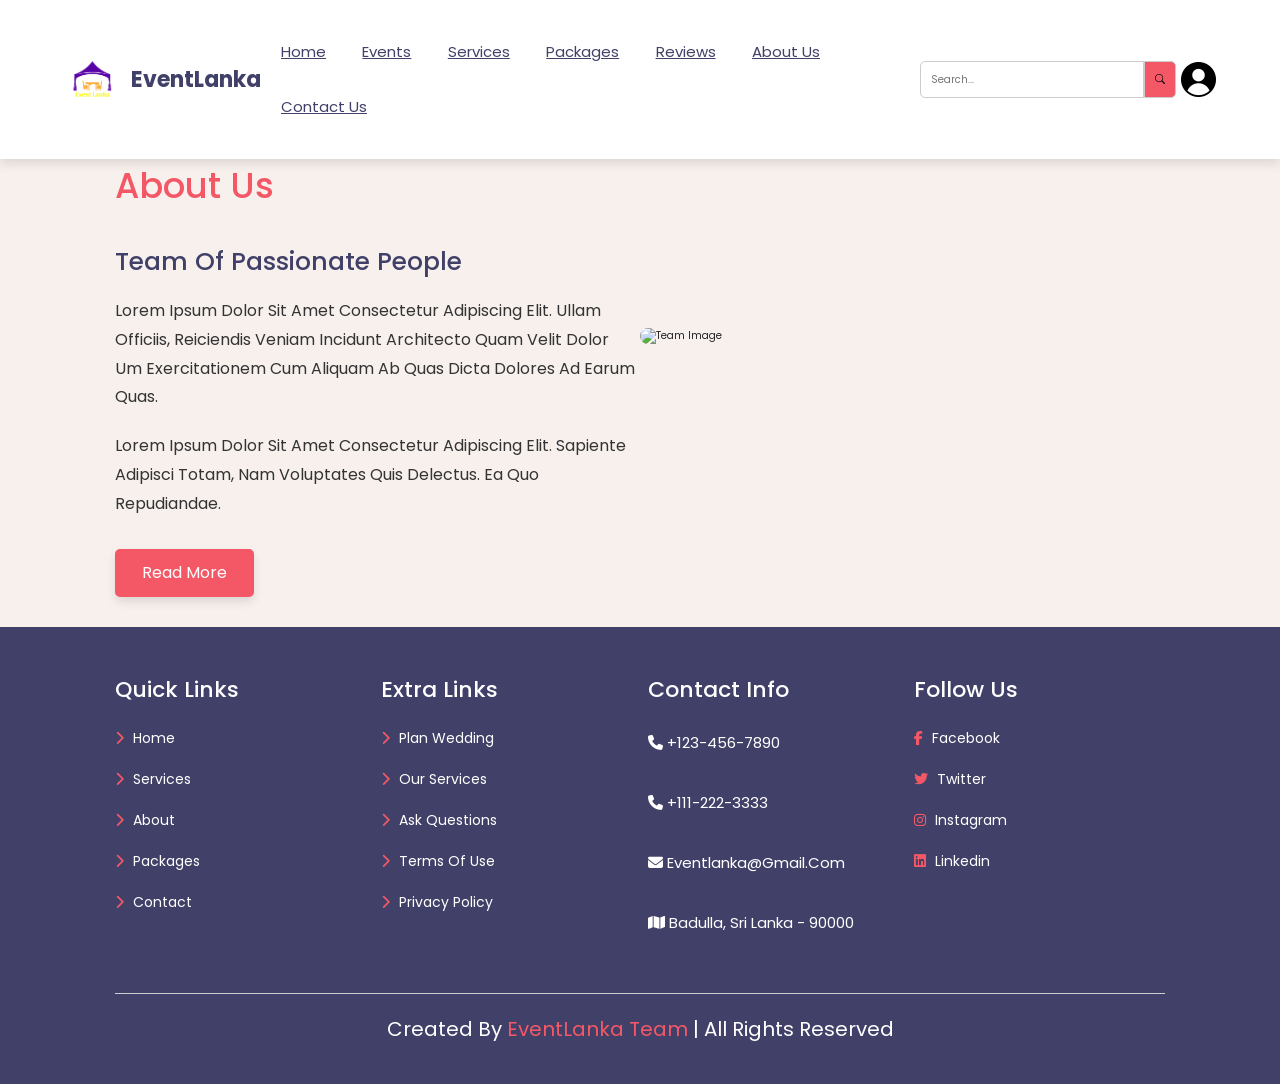
==== about us.html @ 726dc67d "Files Added" ====
<!DOCTYPE html>
<html lang="en">
<head>
    <link rel="stylesheet" href="https://cdn.jsdelivr.net/npm/bootstrap-icons@1.8.1/font/bootstrap-icons.css">
    <link rel="stylesheet" href="https://cdnjs.cloudflare.com/ajax/libs/font-awesome/6.1.1/css/all.min.css" />
    <link href="https://cdn.jsdelivr.net/npm/bootstrap@5.3.3/dist/css/bootstrap.min.css" rel="stylesheet" integrity="sha384-QWTKZyjpPEjISv5WaRU9OFeRpok6YctnYmDr5pNlyT2bRjXh0JMhjY6hW+ALEwIH" crossorigin="anonymous">
    <script src="https://cdn.jsdelivr.net/npm/bootstrap@5.3.3/dist/js/bootstrap.bundle.min.js" integrity="sha384-YvpcrYf0tY3lHB60NNkmXc5s9fDVZLESaAA55NDzOxhy9GkcIdslK1eN7N6jIeHz" crossorigin="anonymous"></script>
    <meta charset="UTF-8">
    <meta http-equiv="X-UA-Compatible" content="IE=edge">
    <meta name="viewport" content="width=device-width, initial-scale=1.0">
    <title>EventLanka</title>
    <link rel="stylesheet" href="style.css">
    </head>
    <body>
        <!-- header section starts -->
        <header class="header">
            <div class="logo">
                <img src="Images Project/1.png" alt="EventLanka Logo">
                <a href="#">EventLanka</a>
            </div>
            <nav class="navbar">
                <a href="index.html">home</a>
                <a href="events.html">events</a>
                <a href="services.html">services</a>
                <a href="package.html">packages</a>
                <a href="review.html">reviews</a>
                <a href="about us.html">about us</a>
                <a href="contact us.html">contact us</a>
            </nav>
            <div class="search-container">
            <input type="text" placeholder="Search...">
            <button><i class="bi bi-search"></i></button>
             </div>
            <div class="icons">
                <div class="user-avatar" id="userAvatar">
                    <img src="Images Project/Service Providers/user_Icon.png" alt="User Avatar">
                </div>
                <div class="fas fa-bars" id="menu"></div>
            </div>
        </header>

        <div class="overlay" id="overlay"></div>
        <div class="login-form" id="loginForm">
            <h2>Log In</h2>
            <div class="login__group">
                <div>
                    <label for="login-email" class="login__label">Username/Email</label>
                    <input type="email" placeholder="Write your email" id="login-email" class="login__input">
                </div>
                <div>
                    <label for="login-password" class="login__label">Password</label>
                    <input type="password" placeholder="Enter your password" id="login-password" class="login__input">
                </div>
            </div>
            <div>
                <p class="login__signup">
                    You do not have an account? <a href="#" id="showRegister">Sign up</a>
                </p>
                <a href="#" class="login__forgot" id="showForgotPassword">
                    You forgot your password
                </a>
                <button type="submit" class="login__button">Log In</button>
            </div>
        </div>

        <div class="register-form" id="registerForm">
            <h2>Register</h2>
            <div class="register__group">
                <div class="register__group-row">
                    <div>
                        <label for="register-name" class="register__label">Name</label>
                        <input type="text" placeholder="Enter your name" id="register-name" class="register__input">
                    </div>
                    <div>
                        <label for="register-email" class="register__label">Email</label>
                        <input type="email" placeholder="Enter your email" id="register-email" class="register__input">
                    </div>
                    <div>
                        <label for="register-phone" class="register__label">Phone Number</label>
                        <input type="text" placeholder="Enter your phone number" id="register-phone" class="register__input">
                    </div>
                </div>
                <div class="register__group-row">
                    <div>
                        <label for="register-username" class="register__label">Username</label>
                        <input type="text" placeholder="Enter your username" id="register-username" class="register__input">
                    </div>
                    <div>
                        <label for="register-nic" class="register__label">NIC Number</label>
                        <input type="text" placeholder="Enter your NIC number" id="register-nic" class="register__input">
                    </div>
                    <div>
                        <label for="register-address" class="register__label">Address</label>
                        <input type="text" placeholder="Enter your address" id="register-address" class="register__input">
                    </div>
                </div>
                <div class="register__group-row">
                    <div>
                        <label for="register-nic-front" class="register__label">NIC Front Photo</label>
                        <input type="file" id="register-nic-front" class="register__input">
                    </div>
                    <div>
                        <label for="register-nic-back" class="register__label">NIC Back Photo</label>
                        <input type="file" id="register-nic-back" class="register__input">
                    </div>
                </div>
                <div class="register__group-row">
                    <div>
                        <label for="register-password" class="register__label">Password</label>
                        <input type="password" placeholder="Enter your password" id="register-password" class="register__input">
                    </div>
                    <div>
                        <label for="register-confirm-password" class="register__label">Confirm Password</label>
                        <input type="password" placeholder="Confirm your password" id="register-confirm-password" class="register__input">
                    </div>
                </div>
                <div class="terms">
                    <input type="checkbox" id="terms-checkbox">
                    <label for="terms-checkbox">I agree to the <a href="#" id="showTerms">terms and conditions</a></label>
                </div>
            </div>
            <div>
                <button type="submit" class="register__button">Register</button>
                <a href="#" id="showLogin" class="back-to-login">Already have an account? Log In</a>
            </div>
        </div>

        <div class="forgot-password-form" id="forgotPasswordForm">
            <h2>Forgot Password</h2>
            <div class="forgot-password__group">
                <div>
                    <label for="forgot-email" class="forgot-password__label">Email</label>
                    <input type="email" placeholder="Enter your email" id="forgot-email" class="forgot-password__input">
                </div>
            </div>
            <div>
                <button type="submit" class="forgot-password__button">Send Verification</button>
                <a href="#" id="showLoginFromForgot" class="back-to-login">Back to Login</a>
            </div>
        </div>

        <!-- Terms and Conditions Modal -->
        <div class="modal fade" id="termsModal" tabindex="-1" aria-labelledby="termsModalLabel" aria-hidden="true">
            <div class="modal-dialog modal-dialog-centered">
                <div class="modal-content">
                    <div class="modal-header">
                        <h5 class="modal-title" id="termsModalLabel">Terms and Conditions</h5>
                        <button type="button" class="btn-close" data-bs-dismiss="modal" aria-label="Close"></button>
                    </div>
                    <div class="modal-body">
                        <p>Your terms and conditions content goes here...</p>
                    </div>
                    <div class="modal-footer">
                        <button type="button" class="btn btn-secondary" data-bs-dismiss="modal">Close</button>
                    </div>
                </div>
            </div>
        </div>
        <br><br><br>
        <section class="about">
        <div class="content">
            <h2>About Us</h2>
            <h3>Team of Passionate People</h3>
            <p>Lorem ipsum dolor sit amet consectetur adipiscing elit. Ullam officiis, reiciendis veniam incidunt architecto quam velit dolor um exercitationem cum aliquam ab quas dicta dolores ad earum quas.</p>
            <p>Lorem ipsum dolor sit amet consectetur adipiscing elit. Sapiente adipisci totam, nam voluptates quis delectus. Ea quo repudiandae.</p>
            <a href="#" class="btn">Read More</a>
        </div>
        <img src="Images Project/team.png" alt="Team Image">
    </section>

     

        <!-- footer section starts  -->
        <section class="footer">
            <div class="box-container">
                <div class="box">
                    <h3>quick links</h3>
                    <a href="index.html"> <i class="fas fa-chevron-right"></i> home </a>
                    <a href="services.html"> <i class="fas fa-chevron-right"></i> services </a>
                    <a href="about.html"> <i class="fas fa-chevron-right"></i> about </a>
                    <a href="packages.html"> <i class="fas fa-chevron-right"></i> packages </a>
                    <a href="contact.html"> <i class="fas fa-chevron-right"></i> contact </a>
                </div>

                <div class="box">
                    <h3>extra links</h3>
                    <a href="#"> <i class="fas fa-chevron-right"></i> plan wedding </a>
                    <a href="#"> <i class="fas fa-chevron-right"></i> our services </a>
                    <a href="#"> <i class="fas fa-chevron-right"></i> ask questions </a>
                    <a href="#"> <i class="fas fa-chevron-right"></i> terms of use </a>
                    <a href="#"> <i class="fas fa-chevron-right"></i> privacy policy </a>
                </div>

                <div class="box">
                    <h3>contact info</h3>
                    <p> <i class="fas fa-phone"></i> +123-456-7890 </p>
                    <p> <i class="fas fa-phone"></i> +111-222-3333 </p>
                    <p> <i class="fas fa-envelope"></i> eventlanka@gmail.com </p>
                    <p> <i class="fas fa-map"></i> Badulla, sri lanka - 90000 </p>
                </div>

                <div class="box">
                    <h3>follow us</h3>
                    <a href="#"> <i class="fab fa-facebook-f"></i> facebook </a>
                    <a href="#"> <i class="fab fa-twitter"></i> twitter </a>
                    <a href="#"> <i class="fab fa-instagram"></i> instagram </a>
                    <a href="#"> <i class="fab fa-linkedin"></i> linkedin </a>
                </div>

            </div>

            <div class="credit"> created by <span>EventLanka team</span> | all rights reserved </div>

        </section>
        <!-- footer section ends -->

        <script>
           let navbar = document.querySelector('.header .navbar');
            let menuBtn = document.querySelector('#menu');
            let userAvatar = document.querySelector('#userAvatar');
            let overlay = document.querySelector('#overlay');
            let loginForm = document.querySelector('#loginForm');
            let registerForm = document.querySelector('#registerForm');
            let forgotPasswordForm = document.querySelector('#forgotPasswordForm');
            let showRegister = document.querySelector('#showRegister');
            let showLogin = document.querySelector('#showLogin');
            let showForgotPassword = document.querySelector('#showForgotPassword');
            let showLoginFromForgot = document.querySelector('#showLoginFromForgot');
            let showTerms = document.querySelector('#showTerms');

            menuBtn.onclick = () => {
                menuBtn.classList.toggle('fa-times');
                navbar.classList.toggle('active');
            };

            userAvatar.onclick = () => {
                overlay.classList.toggle('active');
                loginForm.classList.toggle('active');
            };

            overlay.onclick = () => {
                overlay.classList.remove('active');
                loginForm.classList.remove('active');
                registerForm.classList.remove('active');
                forgotPasswordForm.classList.remove('active');
            };

            showRegister.onclick = (e) => {
                e.preventDefault();
                loginForm.classList.remove('active');
                registerForm.classList.add('active');
                registerForm.style.maxWidth = "800px";
            };

            showLogin.onclick = (e) => {
                e.preventDefault();
                registerForm.classList.remove('active');
                forgotPasswordForm.classList.remove('active');
                loginForm.classList.add('active');
                registerForm.style.maxWidth = "500px";
            };

            showForgotPassword.onclick = (e) => {
                e.preventDefault();
                loginForm.classList.remove('active');
                forgotPasswordForm.classList.add('active');
            };

            showLoginFromForgot.onclick = (e) => {
                e.preventDefault();
                forgotPasswordForm.classList.remove('active');
                loginForm.classList.add('active');
            };

            showTerms.onclick = (e) => {
                e.preventDefault();
                new bootstrap.Modal(document.getElementById('termsModal')).show();
            };

            window.onscroll = () => {
                menuBtn.classList.remove('fa-times');
                navbar.classList.remove('active');
            };
        </script>
    </body>
</html>
---- style.css ----
@import url("https://fonts.googleapis.com/css2?family=Poppins:wght@100;300;400;500;600&display=swap");

        :root {
            --main-color: #f45866;
            --primary-color: #404068;
            --white: #fff;
            --bg: #f7f0ed;
            --light-black: #333;
            --box-shadow: 0 .5rem 1rem rgba(0, 0, 0, .1);
        }

        * {
            font-family: 'Poppins', sans-serif;
            margin: 0;
            padding: 0;
            box-sizing: border-box;
            outline: none;
            border: none;
            text-decoration: none;
            transition: .2s linear;
            text-transform: capitalize;
        }

        html {
            font-size: 62.5%;
            overflow-x: hidden;
            scroll-behavior: smooth;
            scroll-padding-top: 6rem;
        }

        html::-webkit-scrollbar {
            width: .8rem;
        }

        html::-webkit-scrollbar-track {
            background-color: var(--white);
        }

        html::-webkit-scrollbar-thumb {
            background-color: var(--primary-color);
            border-radius: 5rem;
        }

        body {
            background: var(--bg);
        }

        body.active {
            --primary-color: #fff;
            --light-black: #eee;
            --white: #333;
            --bg: #222;
            --box-shadow: 0 .5rem 1.5rem rgba(0, 0, 0, .4);
        }

        section {
            padding: 3rem 9%;
        }

        .heading {
            text-align: left;
            color: var(--primary-color);
            text-transform: uppercase;
            margin-bottom: 4rem;
            font-size: 4rem;
            margin-top: 10rem;
        }

        .btn {
            display: inline-block;
            margin-top: 1rem;
            padding: .8rem 2.8rem;
            border-radius: 5rem;
            border-top-left-radius: 0;
            border: 0.2rem solid var(--main-color);
            cursor: pointer;
            color: var(--main-color);
            font-size: 1.7rem;
            overflow: hidden;
            z-index: 0;
            position: relative;
            box-shadow: var(--box-shadow); /* Box shadow for all buttons */
        }

        .btn::before {
            content: '';
            position: absolute;
            top: 0;
            left: 0;
            height: 100%;
            width: 100%;
            background: var(--main-color);
            z-index: -1;
            transition: .2s linear;
            clip-path: circle(0% at 0% 5%);
        }

        .btn:hover::before {
            clip-path: circle(100%);
        }

        .btn:hover {
            color: var(--white);
             background: var(--main-color);
            transition: .2s linear;
        }

        /* header */

        .header {
            position: fixed;
            top: 0;
            left: 0;
            right: 0;
            z-index: 1000;
            display: flex;
            align-items: center;
            justify-content: space-between;
            padding: 2rem 5%;
            background: var(--white);
            box-shadow: var(--box-shadow);
        }

        .header .logo {
            display: flex;
            align-items: center;
        }

        .header .logo img {
            height: 50px;
            margin-right: 1rem;
        }

        .header .logo a {
            font-size: 2.2rem;
            font-weight: bolder;
            color: var(--primary-color);
            text-decoration: none;
        }

        .header .navbar a {
            font-size: 1.5rem;
            margin-left: 2rem;
            color: var(--primary-color);
            padding-block: 1.6rem;
            position: relative;
        }

        .header .navbar a:hover {
            color: var(--main-color);
        }

        .header .navbar a::before {
            content: "";
            position: absolute;
            height: .3rem;
            border-block: 1px solid var(--main-color);
            bottom: .5rem;
            width: 100%;
            transform: scaleX(0);
            transform-origin: center;
            transition: 0.5s ease;
        }

        .header .navbar a:is(:hover, :focus)::before {
            transform: scaleX(1);
        }

        .header .search-container {
            display: flex;
            align-items: center;
            margin-left: 10rem;
        }

        .header .search-container input {
            padding: 1rem;
            border: 1px solid #ccc;
            border-radius: 5px 0 0 5px;
        }

        .header .search-container button {
            padding: 1rem;
            border: none;
            border: 1px solid #ccc;
            background-color: var(--main-color);
            border-radius: 0 5px 5px 0;
            cursor: pointer;
        }

        .header .icons .user-avatar {
            height: 3.5rem;
            width: 3.5rem;
            border-radius: .5rem;
            margin-left: .5rem;
            cursor: pointer;
            overflow: hidden;
        }

        .header .icons .user-avatar img {
            width: 100%;
            height: 100%;
            object-fit: cover;
        }

        #menu {
            display: none;
        }

        /* home */

        .home {
            min-height: 97vh;
            margin-top: 100px;
            display: flex;
            align-items: center;
            justify-content: center;
            background: url('Images Project/ch2.jpeg') no-repeat;
            background-size: cover;
            background-position: center;
        }

        .home .content {
            text-align: center;

        }

        .home .content h3 {
            font-size: 6rem;
            text-transform: uppercase;
            font-weight: normal;
            color:white ;
            padding-top: 8rem;
        }

        /* end */

        .about .row {
            display: flex;
            align-items: center;
            flex-wrap: wrap;
            gap: 2rem;
        }

        .about .row .image {
            flex: 1 1 40rem;
        }

        .about .row .image img {
            width: 100%;
        }

        .about .row .content {
            flex: 1 1 40rem;
        }

        .about .row .content h3 {
            font-size: 3.5rem;
            color: var(--main-color);
        }

        .about .row .content p {
            font-size: 1.6rem;
            color: var(--light-black);
            padding: 2rem 0;
            line-height: 2;
        }


        #menu {
          display: none;
      }

      section {
          padding: 3rem 9%;
      }

      .about {
          display: flex;
          align-items: center;
          justify-content: space-between;
          background: var(--bg);
          padding: 3rem 9%;
      }

      .about .content {
          flex: 1;
          max-width: 600px;
          padding-top: 9rem;
      }

      .about .content h2 {
          font-size: 3.5rem;
          color: var(--main-color);
          margin-bottom: 2rem;
          padding-bottom: 2rem;
      }

      .about .content h3 {
          font-size: 2.5rem;
          color: var(--primary-color);
          margin-bottom: 2rem;
      }

      .about .content p {
          font-size: 1.6rem;
          color: var(--light-black);
          line-height: 1.8;
          margin-bottom: 2rem;
      }

      .about .content .btn {
          font-size: 1.6rem;
          color: var(--white);
          background: var(--main-color);
          padding: 1rem 2.5rem;
          border-radius: 5px;
          cursor: pointer;
          text-align: center;
          display: inline-block;
      }

      .about .content .btn:hover {
          background: #e04848;
      }

      .about img {
          flex: 1;
          max-width: 600px;
          border-radius: 10px;
      }

        /* end */

        /* services */

        .services .box-container {
            display: grid;
            grid-template-columns: repeat(auto-fit, minmax(30rem, 1fr));
            gap: 2rem;
        }

        .services .box-container .box {
            text-align: center;
            padding: 4rem;
            background-color: var(--white);
            box-shadow: var(--box-shadow);
            border-radius: 5rem;
        }

        .services .box-container .box img {
            margin: 1rem 0;
            height: 15rem;
        }

        .services .box-container .box h3 {
            font-size: 2rem;
            padding: 1rem 0;
            color: var(--primary-color);
        }

        .services .box-container .box p {
            font-size: 1.5rem;
            color: var(--light-black);
            line-height: 2;
        }

        .services .box-container .explore-more {
            text-align: center;
            grid-column: span 1;
            box-shadow: none;
            padding: 1rem 2rem;
            margin-top: 15rem; /* Remove box shadow */
        }

        .services .box-container .explore-more a {
            display: inline-block;
            padding: 1rem 2rem;
            background-color: var(--main-color);
            color: var(--white);
            border-radius: 5rem;
            text-decoration: none;
            font-size: 1.7rem;

        }

        .services .box-container .explore-more a:hover {
            background-color: var(--primary-color);
        }

        .service-container {
          display: flex;
          align-items: center;
          margin-bottom: 40px;
          background-color: var(--white);
          box-shadow: var(--box-shadow);
          border-radius: 10px;
          padding: 20px;
      }

      .service-card img {
          width: 100%;
          border-radius: 10px;
      }

      .service-card {
          flex: 1;
          padding: 20px;
      }

      .service-card h3 {
          margin-top: 0;
          color: var(--primary-color);
      }

      .service-card ul {
          list-style: none;
          padding: 0;
      }

      .service-card ul li {
          margin: 5px 0;
          padding-left: 20px;
          position: relative;
      }

      .service-card ul li:before {
          content: "•";
          position: absolute;
          left: 0;
          color: red;
      }

      .service-info {
          flex: 2;
          padding: 20px;
      }

      .service-info h3 {
          margin-top: 0;
          color: var(--primary-color);
      }

      .service-info p {
          margin: 20px 0;
          color: var(--light-black);
      }

      .book-btn {
          display: inline-block;
          padding: 0.8rem 2.8rem;
          border-radius: 5rem;
          border-top-left-radius: 0;
          border: 0.2rem solid var(--main-color);
          background-color: var(--main-color);
          color: var(--white);
          cursor: pointer;
          font-size: 1.7rem;
          box-shadow: var(--box-shadow);
          text-align: center;
          transition: .2s linear;
      }

      .book-btn:hover {
          background-color: var(--white);
          color: var(--main-color);
      }

      .services {
        padding: 40px 10%;
    }
    .service-container {
        display: flex;
        align-items: center;
        margin-bottom: 40px;
        background: #fff;
        padding: 20px;
        border-radius: 10px;
        box-shadow: 0 2px 5px rgba(0, 0, 0, 0.1);
    }
    .service-image {
        flex: 1;
    }
    .service-image img {
        width: 100%;
        border-radius: 10px;
    }
    .service-details {
        flex: 2;
        padding-left: 20px;
    }
    .service-details h3 {
        color: #2E3A59;
        margin-bottom: 20px;
    }
    .service-details p {
        color: #555;
        margin-bottom: 20px;
    }
    .service-details ul {
        list-style-type: none;
        padding: 0;
        margin-bottom: 20px;
    }
    .service-details ul li {
        margin-bottom: 5px;
        display: flex;
        align-items: center;
    }
    .service-details ul li::before {
        content: "•";
        color: #F45866;
        margin-right: 10px;
        font-size: 20px;
    }
    .service-details .btn {
        background: #F45866;
        color: white;
        border: none;
        padding: 10px 20px;
        border-radius: 5px;
        cursor: pointer;
        box-shadow: 0 4px 8px rgba(0, 0, 0, 0.1);
    }
    .service-details .btn:hover {
        background: #e04848;
    }

    .filters input {
        padding: 10px;
        margin-right: 10px;
        margin-bottom: 20px;
        border: 1px solid #ccc;
        border-radius: 5px;
        align-items: center;
        padding-top: 10px;
    }
    .filters hover{
        padding: 10px;
        background-color: red;
    }

     .service-providers .box-container {
            display: grid;
            grid-template-columns: repeat(2, 1fr);
            gap: 2rem;
        }

        .service-providers .box-container .box img {
            width: 50%;
            height: 38rem;
            object-fit: cover;
        }

        .service-providers .box-container .explore-more {
            text-align: center;
            grid-column: span 1;
            box-shadow: none; 
            margin-top: 20rem;
            margin-right: 40rem;
            /* Remove box shadow */
        }

        .service-providers .box-container .explore-more a {
            display: inline-block;
            padding: 1rem 2rem;
            background-color: var(--main-color);
            color: var(--white);
            border-radius: 5rem;
            text-decoration: none;
            font-size: 1.7rem;
        }

        .service-providers .box-container .explore-more a:hover {
            background-color: var(--primary-color);
        }

        /* end */

       

        /* packages */

        .plan .box-container {
            display: flex;
            align-items: center;
            justify-content: center;
            flex-wrap: wrap;
            gap: 6rem;
        }

        .plan .box-container .box {
            background: var(--white);
            width: 30rem;
            height: 38rem;
            text-align: center;
            box-shadow: var(--box-shadow); /* Box shadow for all buttons */
            position: relative;
        }

        .plan .box-container .box:hover {
            transform: scale(1.05);
        }

        .plan .box-container .box .title {
            font-size: 2.5rem;
            background: var(--main-color);
            clip-path: polygon(0 0, 100% 0, 100% 70%, 50% 100%, 0 70%);
            color: var(--white);
            padding: 1rem 0;
        }

        .plan .box-container .box .price {
            font-size: 4rem;
            color: var(--light-black);
            padding-top: 1rem;
        }

        .plan .box-container .box .price span {
            font-size: 2.5rem;
        }

        .plan .box-container .box .month {
            font-size: 1.4rem;
            color: var(--light-black);
        }

        .plan .box-container .box ul {
            margin: 2rem 6rem;
            list-style: none;
        }

        .plan .box-container .box ul li {
            text-align: left;
            padding: .5rem;
            font-size: 1.5rem;
            color: var(--light-black);
        }

        .plan .box-container .box ul li i {
            color: var(--white);
            padding: .5rem;
            margin-right: 1rem;
            background: var(--main-color);
            border-radius: 50%;
        }

        .plan .box-container .box ul li i.fa-times {
            padding: .5rem .7rem;
        }

        .plan .box-container .box .btn {
            position: absolute;
            bottom: -2rem;
            right: 2rem;
            background: var(--white);
        }

        .packages {
          padding: 20px;
      }

      .packages-container {
          display: flex;
          justify-content: space-between;
          flex-wrap: wrap;
      }

      .predefined-packages,
      .customization-section {
          background-color: #fff;
          padding: 10px;
          border-radius: 10px;
          width: 48%;
          box-sizing: border-box;
          margin-bottom: 10px;
      }

      .package {
          background-color: #f1f1f1;
          padding: 20px;
          border-radius: 10px;
          margin: 10px 0;
      }

      .package h3.title {
          margin: 0 0 10px;
      }

      .package h3.price {
          margin: 0 0 10px;
          font-size: 24px;
      }

      .package ul {
          list-style: none;
          padding: 0;
      }

      .package ul li {
          margin: 5px 0;
      }

      .package ul li .fas {
          color: green;
      }

      .package ul li .fas.fa-times {
          color: red;
      }

      .customization-container {
          display: flex;
          flex-direction: column;
          gap: 20px;
      }

      .customization-container .form-group {
          display: flex;
          flex-direction: column;
          gap: 10px;
      }

      .bill-summary {
          background-color: #fff;
          padding: 20px;
          border-radius: 10px;
      }

      .bill-summary h3 {
          margin: 0 0 10px;
      }

      .bill-summary .bill-details {
          margin: 10px 0;
      }

      .bill-summary .btn {
          background-color: #ff4b2b;
          color: #fff;
          padding: 10px 20px;
          border: none;
          border-radius: 5px;
          cursor: pointer;
      }

      .bill-summary .btn:hover {
          background-color: #ff3a1a;
      }


        /* end */

        /* team */

.team .box-container{
    display: grid;
    grid-template-columns: repeat(auto-fit, minmax(25rem, 1fr));
    gap:1.5rem;
 }
 
 .team .box-container .box{
    border-radius: .5rem;
    background: var(--white);
    padding:2rem;
    text-align: center;
    box-shadow: var(--box-shadow);
 }
 
 .team .box-container .box img{
    border-radius: 50%;
    height: 15rem;
    width: 15rem;
    object-fit: cover;
    margin-bottom: 1rem;
 }
 
 .team .box-container .box h3{
    font-size: 2rem;
    color:var(--primary-color);
 }
 
 .team .box-container .box p{
    font-size: 1.5rem;
    color:var(--main-color);
 }
 
 .team .box-container .box .share{
    margin-top: .5rem;
 }
 
 .team .box-container .box .share a{
    height: 4rem;
    width: 4rem;
    line-height: 4rem;
    font-size: 1.7rem;
    background: var(--primary-color);
    border-radius: .5rem;
    color:var(--white);
    margin: .5rem 0;
 }
 
 .team .box-container .box .share a:hover{
    background: var(--main-color);
 }

 /* end */

 .filters input {
  padding: 10px;
  margin-right: 10px;
  margin-bottom: 20px;
  border: 1px solid #ccc;
  border-radius: 5px;
  align-items: center;
  padding-top: 10px;
}
.filters hover{
  padding: 10px;
  background-color: red;
}

        /* review */

        .review .review-slider {
            display: grid;
            grid-template-columns: repeat(auto-fit, minmax(30rem, 1fr));
            gap: 2rem;
        }

        .review .review-slider .slide {
            background: var(--white);
            border-radius: .5rem;
            text-align: center;
            padding: 3rem;
            box-shadow: var(--box-shadow);
        }

        .review .review-slider .slide img {
            height: 17rem;
            width: 10rem;
            border-radius: 50%;
            object-fit: cover;
            margin-bottom: .5rem;
        }

        .review .review-slider .slide h3 {
            font-size: 2.5rem;
            color: var(--primary-color);
        }

        .review .review-slider .slide p {
            font-size: 1.6rem;
            color: var(--primary-color);
            line-height: 1.7;
            padding: 1rem 0;
        }

        .review .review-slider .slide .stars {
            padding: 1rem 0;
            padding-bottom: 1.5rem;
        }

        .review .review-slider .slide .stars i {
            font-size: 2rem;
            color: var(--main-color);
        }

        .swiper-pagination-bullet-active {
            background: var (--main-color);
        }

        /* end */

        /*  contact  */

        .contact form {
            text-align: center;
        }

        .contact form .inputBox {
            display: flex;
            flex-wrap: wrap;
            justify-content: space-between;
        }

        .contact form textarea,
        .contact form .inputBox input,
        .contact form .inputBox select {
            width: 100%;
            padding: 1rem;
            font-size: 1.6rem;
            color: var(--primary-color);
            margin: .7rem 0;
            background: var(--white);
            box-shadow: var(--box-shadow);
            border-radius: .5rem;
        }

        .contact form textarea {
            height: 20rem;
            resize: none;
        }

        .contact form .inputBox input,
        .contact form .inputBox select {
            width: 49%;
        }
        /*  end  */

        /* footer */

        .footer {
            background: var(--primary-color);
        }

        .footer .box-container {
            display: grid;
            grid-template-columns: repeat(auto-fit, minmax(25rem, 1fr));
            gap: 1.5rem;
        }

        .footer .box-container .box {
            padding: 1rem 0;
        }

        .footer .box-container .box h3 {
            font-size: 2.2rem;
            color: var(--white);
            padding: 1rem 0;
        }

        .footer .box-container .box p {
            font-size: 1.5rem;
            color: var(--white);
            padding: 1rem 0;
            line-height: 2;
        }

        .footer .box-container .box a {
                display: block;
                font-size: 1.4rem;
                color: var(--white);
                padding: 1rem 0;
                text-decoration: none;
            }

            .footer .box-container .box a i {
                padding-right: .5rem;
                color: var(--main-color);             
            }

            .footer .box-container .box a:hover {
                color: var(--main-color);
            }

            .footer .credit {
                margin-top: 2.5rem;
                padding: 1rem;
                padding-top: 2rem;
                border-top: 0.1rem solid #cecece;
                text-align: center;
                color: var(--white);
                font-size: 2rem;
            }

            .footer .credit span {
                color: var(--main-color);
            }

            body {
              font-family: 'Poppins', sans-serif;
              background: #F7F0ED;
              margin: 0;
              padding: 0;


            /* end */

            /* media query */

            @media (max-width: 991px) {
                html {
                    font-size: 55%;
                }

                .header {
                    padding: 2rem 5rem;
                }

                section {
                    padding: 3rem;
                }
            }

            @media (max-width: 768px) {
                #menu {
                    display: inline-block;
                }

                .header .navbar {
                    position: absolute;
                    top: 99%;
                    left: 0;
                    right: 0;
                    background: var(--bg);
                    clip-path: polygon(0 0, 100% 0, 100% 0, 0 0);
                }

                .header .navbar.active {
                    clip-path: polygon(0 0, 100% 0, 100% 100%, 0 100%);
                }

                .header .navbar a {
                    display: flex;
                    background: var(--white);
                    border-radius: .5rem;
                    padding: 1.3rem;
                    margin: 1.3rem;
                    font-size: 2rem;
                    justify-content: center;
                }

                .home .content h3 {
                    font-size: 4rem;
                }
            }

            @media (max-width: 450px) {
                html {
                    font-size: 50%;
                }
            }

            /* service-providers */
            .service-providers .box-container {
                display: grid;
                grid-template-columns: repeat(2, 1fr);
                gap: 2rem;
            }

            .service-providers .box-container .box img {
                width: 50%;
                height: 38rem;
                object-fit: cover;
            }

            .service-providers .box-container .explore-more {
                text-align: center;
                grid-column: span 1;
                box-shadow: none; 
                margin-top: 20rem;
                margin-right: 40rem;
                /* Remove box shadow */
            }

            .service-providers .box-container .explore-more a {
                display: inline-block;
                padding: 1rem 2rem;
                background-color: var(--main-color);
                color: var(--white);
                border-radius: 5rem;
                text-decoration: none;
                font-size: 1.7rem;
            }

            .service-providers .box-container .explore-more a:hover {
                background-color: var(--primary-color);
            }

            /* end */

            /* Login/Register form */
            .login-form, .register-form, .forgot-password-form {
                display: none;
                position: fixed;
                top: 50%;
                left: 50%;
                transform: translate(-50%, -50%);
                z-index: 1001;
                background: rgba(255, 255, 255, 0.9);
                padding: 2rem 1.5rem 2.5rem;
                border-radius: 1rem;
                box-shadow: var(--box-shadow);
                text-align: center;
                max-width: 500px;
                width: 100%;
                transition: all 0.3s ease-in-out;
            
            }

           

            .login-form.active, .register-form.active, .forgot-password-form.active {
                display: block;
            }

            .login-form h2, .register-form h2, .forgot-password-form h2 {
                margin-bottom: 2rem;
                color: var(--title-color);
            }

            .login-form input, .register-form input, .forgot-password-form input {
                width: 100%;
                padding: 1rem;
                margin: 1rem 0;
                border: 1px solid #ccc;
                border-radius: 5px;
            }

            .login-form button, .register-form button, .forgot-password-form button {
                padding: 1rem 2rem;
                border: none;
                background: var(--main-color);
                color: var(--white);
                border-radius: 5px;
                cursor: pointer;
            }

            .overlay {
                display: none;
                position: fixed;
                top: 0;
                left: 0;
                width: 100%;
                height: 100%;
                background: rgba(0, 0, 0, 0.5);
                z-index: 1000;
            }

            .overlay.active {
                display: block;
            }

            .login_group, .registergroup, .forgot-password_group {
                display: grid;
                row-gap: 1rem;
                text-align: left;
            }

            .login_label, .registerlabel, .forgot-password_label {
                display: block;
                color: var(--title-color);
                font-weight: var(--font-medium);
                margin-bottom: .25rem;
            }

            .login_signup, .register_signup {
                margin-bottom: .5rem;
                text-align: left;
            }

            .login_signup a, .register_signup a {
                color: var(--main-color);
            }

            .login_forgot, .register_forgot {
                display: inline-block;
                color: var(--main-color);
                margin-bottom: 1.25rem;
            }

            .login_input, .registerinput, .forgot-password_input {
                width: 100%;
                background-color: var(--container-color);
                border: 2px solid var(--border-color);
                padding: 1rem;
                border-radius: .5rem;
                color: var(--text-color);
            }

            .login_input::placeholder, .registerinput::placeholder, .forgot-password_input::placeholder {
                color: var(--text-color);
            }

            .login_button:hover, .registerbutton:hover, .forgot-password_button:hover {
                box-shadow: 0 4px 24px hsla(230, 75%, 40%, .4);
            }

            .terms {
                display: flex;
                align-items: center;
                gap: 0.5rem;
                margin-top: 1rem;
                text-align: left;
                margin-right:20rem;
            }

            .register__group-row {
                display: grid;
                grid-template-columns: repeat(3, 1fr);
                gap: 1rem;
            }

            .register__group-row input {
                width: 100%;
            }

            .register__group-row label {
                width: 100%;
            }

            .back-to-login {
                display: block;
                margin-top: 1rem;
                color: var(--main-color);
                cursor: pointer;
            }

            @media (max-width: 768px) {
                .register-form {
                    max-width: 100%;
                }

                .register__group-row {
                    grid-template-columns: 1fr;
                }
            }

            /*  banner */
            .banner {
              text-align: center;
              background: url('Images Project/banner.jpg') no-repeat center center/cover;
              color: black;
              padding: 100px 20px;
          }
          .banner h1 {
              font-size: 3rem;
          }
          .banner p {
              font-size: 1.2rem;
          }
          .banner .btn {
              background-color: #F45866;
              color: white;
              padding: 10px 20px;
              border: none;
              border-radius: 5px;
              cursor: pointer;
          }
            /*  end  */
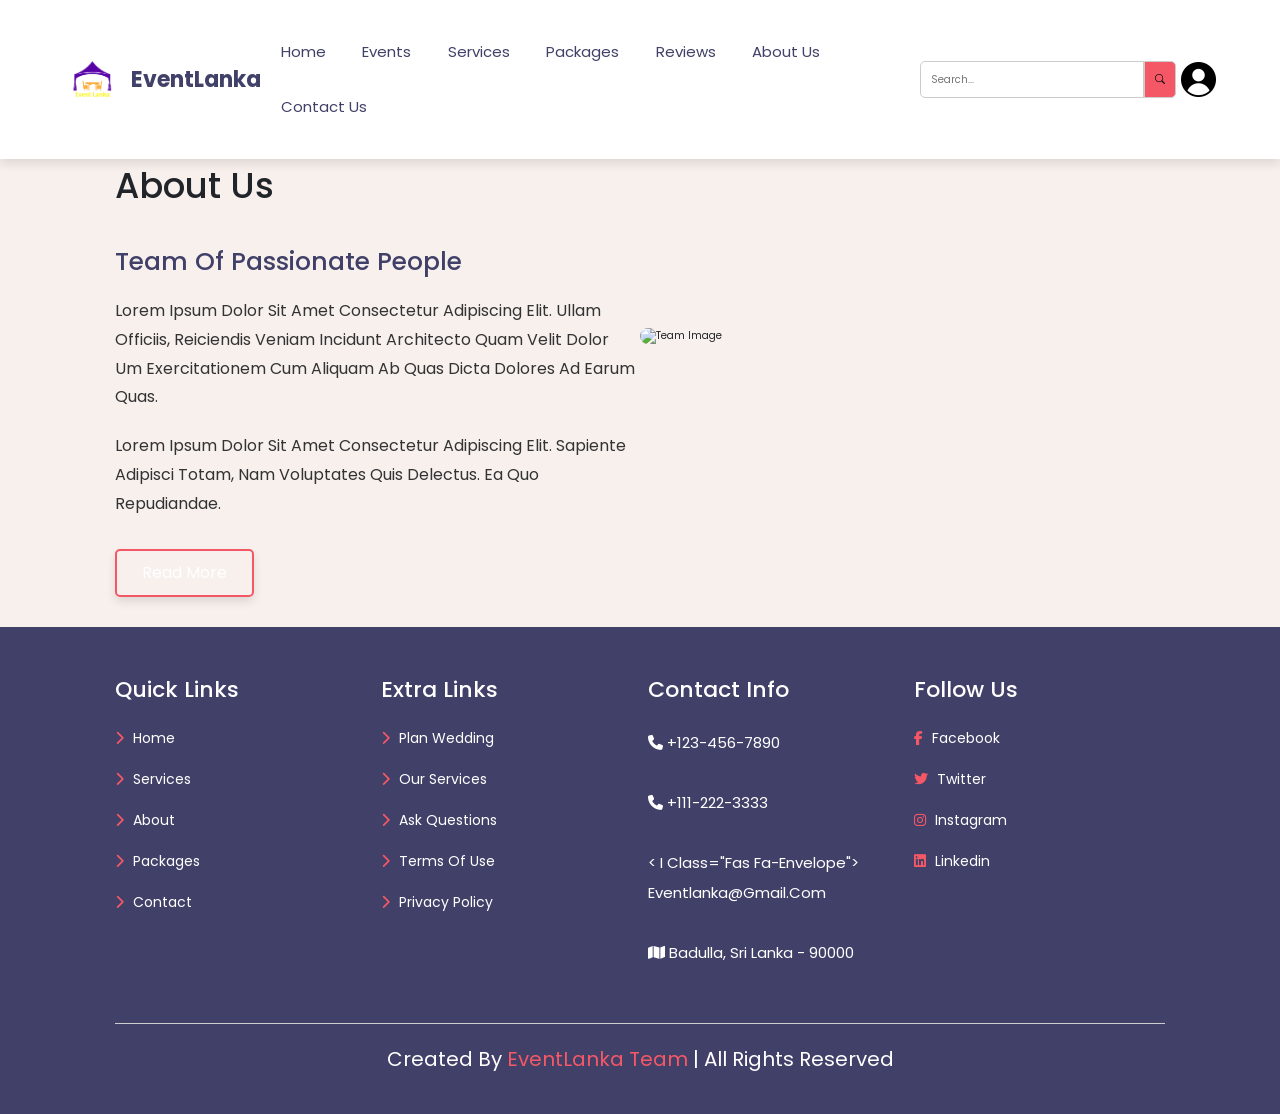
==== commit c0642495: ""Files Modified"" ====
--- a/about us.html
+++ b/about us.html
@@ -10,154 +10,155 @@
     <meta name="viewport" content="width=device-width, initial-scale=1.0">
     <title>EventLanka</title>
     <link rel="stylesheet" href="style.css">
-    </head>
-    <body>
-        <!-- header section starts -->
-        <header class="header">
-            <div class="logo">
-                <img src="Images Project/1.png" alt="EventLanka Logo">
-                <a href="#">EventLanka</a>
-            </div>
-            <nav class="navbar">
-                <a href="index.html">home</a>
-                <a href="events.html">events</a>
-                <a href="services.html">services</a>
-                <a href="package.html">packages</a>
-                <a href="review.html">reviews</a>
-                <a href="about us.html">about us</a>
-                <a href="contact us.html">contact us</a>
-            </nav>
-            <div class="search-container">
+</head>
+<body>
+    <!-- header section starts -->
+    <header class="header">
+        <div class="logo">
+            <img src="Images Project/1.png" alt="EventLanka Logo">
+            <a href="#">EventLanka</a>
+        </div>
+        <nav class="navbar">
+            <a href="index.html">home</a>
+            <a href="events.html">events</a>
+            <a href="services.html">services</a>
+            <a href="package.html">packages</a>
+            <a href="review.html">reviews</a>
+            <a href="about us.html">about us</a>
+            <a href="contact us.html">contact us</a>
+        </nav>
+        <div class="search-container">
             <input type="text" placeholder="Search...">
             <button><i class="bi bi-search"></i></button>
-             </div>
-            <div class="icons">
-                <div class="user-avatar" id="userAvatar">
-                    <img src="Images Project/Service Providers/user_Icon.png" alt="User Avatar">
-                </div>
-                <div class="fas fa-bars" id="menu"></div>
-            </div>
-        </header>
-
-        <div class="overlay" id="overlay"></div>
-        <div class="login-form" id="loginForm">
-            <h2>Log In</h2>
-            <div class="login__group">
-                <div>
-                    <label for="login-email" class="login__label">Username/Email</label>
-                    <input type="email" placeholder="Write your email" id="login-email" class="login__input">
-                </div>
-                <div>
-                    <label for="login-password" class="login__label">Password</label>
-                    <input type="password" placeholder="Enter your password" id="login-password" class="login__input">
-                </div>
-            </div>
+        </div>
+        <div class="icons">
+            <div class="user-avatar" id="userAvatar">
+                <img src="Images Project/Service Providers/user_Icon.png" alt="User Avatar">
+            </div>
+            <div class="fas fa-bars" id="menu"></div>
+        </div>
+    </header>
+
+    <div class="overlay" id="overlay"></div>
+    <div class="login-form" id="loginForm">
+        <h2>Log In</h2>
+        <div class="login__group">
             <div>
-                <p class="login__signup">
-                    You do not have an account? <a href="#" id="showRegister">Sign up</a>
-                </p>
-                <a href="#" class="login__forgot" id="showForgotPassword">
-                    You forgot your password
-                </a>
-                <button type="submit" class="login__button">Log In</button>
-            </div>
-        </div>
-
-        <div class="register-form" id="registerForm">
-            <h2>Register</h2>
-            <div class="register__group">
-                <div class="register__group-row">
-                    <div>
-                        <label for="register-name" class="register__label">Name</label>
-                        <input type="text" placeholder="Enter your name" id="register-name" class="register__input">
-                    </div>
-                    <div>
-                        <label for="register-email" class="register__label">Email</label>
-                        <input type="email" placeholder="Enter your email" id="register-email" class="register__input">
-                    </div>
-                    <div>
-                        <label for="register-phone" class="register__label">Phone Number</label>
-                        <input type="text" placeholder="Enter your phone number" id="register-phone" class="register__input">
-                    </div>
-                </div>
-                <div class="register__group-row">
-                    <div>
-                        <label for="register-username" class="register__label">Username</label>
-                        <input type="text" placeholder="Enter your username" id="register-username" class="register__input">
-                    </div>
-                    <div>
-                        <label for="register-nic" class="register__label">NIC Number</label>
-                        <input type="text" placeholder="Enter your NIC number" id="register-nic" class="register__input">
-                    </div>
-                    <div>
-                        <label for="register-address" class="register__label">Address</label>
-                        <input type="text" placeholder="Enter your address" id="register-address" class="register__input">
-                    </div>
-                </div>
-                <div class="register__group-row">
-                    <div>
-                        <label for="register-nic-front" class="register__label">NIC Front Photo</label>
-                        <input type="file" id="register-nic-front" class="register__input">
-                    </div>
-                    <div>
-                        <label for="register-nic-back" class="register__label">NIC Back Photo</label>
-                        <input type="file" id="register-nic-back" class="register__input">
-                    </div>
-                </div>
-                <div class="register__group-row">
-                    <div>
-                        <label for="register-password" class="register__label">Password</label>
-                        <input type="password" placeholder="Enter your password" id="register-password" class="register__input">
-                    </div>
-                    <div>
-                        <label for="register-confirm-password" class="register__label">Confirm Password</label>
-                        <input type="password" placeholder="Confirm your password" id="register-confirm-password" class="register__input">
-                    </div>
-                </div>
-                <div class="terms">
-                    <input type="checkbox" id="terms-checkbox">
-                    <label for="terms-checkbox">I agree to the <a href="#" id="showTerms">terms and conditions</a></label>
-                </div>
+                <label for="login-email" class="login__label">Username/Email</label>
+                <input type="email" placeholder="Write your email" id="login-email" class="login__input">
             </div>
             <div>
-                <button type="submit" class="register__button">Register</button>
-                <a href="#" id="showLogin" class="back-to-login">Already have an account? Log In</a>
-            </div>
-        </div>
-
-        <div class="forgot-password-form" id="forgotPasswordForm">
-            <h2>Forgot Password</h2>
-            <div class="forgot-password__group">
-                <div>
-                    <label for="forgot-email" class="forgot-password__label">Email</label>
-                    <input type="email" placeholder="Enter your email" id="forgot-email" class="forgot-password__input">
-                </div>
-            </div>
+                <label for="login-password" class="login__label">Password</label>
+                <input type="password" placeholder="Enter your password" id="login-password" class="login__input">
+            </div>
+        </div>
+        <div>
+            <p class="login__signup">
+                You do not have an account? <a href="#" id="showRegister">Sign up</a>
+            </p>
+            <a href="#" class="login__forgot" id="showForgotPassword">
+                You forgot your password
+            </a>
+            <button type="submit" class="login__button">Log In</button>
+        </div>
+    </div>
+
+    <div class="register-form" id="registerForm">
+        <h2>Register</h2>
+        <div class="register__group">
+            <div class="register__group-row">
+                <div>
+                    <label for="register-name" class="register__label">Name</label>
+                    <input type="text" placeholder="Enter your name" id="register-name" class="register__input">
+                </div>
+                <div>
+                    <label for="register-email" class="register__label">Email</label>
+                    <input type="email" placeholder="Enter your email" id="register-email" class="register__input">
+                </div>
+                <div>
+                    <label for="register-phone" class="register__label">Phone Number</label>
+                    <input type="text" placeholder="Enter your phone number" id="register-phone" class="register__input">
+                </div>
+            </div>
+            <div class="register__group-row">
+                <div>
+                    <label for="register-username" class="register__label">Username</label>
+                    <input type="text" placeholder="Enter your username" id="register-username" class="register__input">
+                </div>
+                <div>
+                    <label for="register-nic" class="register__label">NIC Number</label>
+                    <input type="text" placeholder="Enter your NIC number" id="register-nic" class="register__input">
+                </div>
+                <div>
+                    <label for="register-address" class="register__label">Address</label>
+                    <input type="text" placeholder="Enter your address" id="register-address" class="register__input">
+                </div>
+            </div>
+            <div class="register__group-row">
+                <div>
+                    <label for="register-nic-front" class="register__label">NIC Front Photo</label>
+                    <input type="file" id="register-nic-front" class="register__input">
+                </div>
+                <div>
+                    <label for="register-nic-back" class="register__label">NIC Back Photo</label>
+                    <input type="file" id="register-nic-back" class="register__input">
+                </div>
+            </div>
+            <div class="register__group-row">
+                <div>
+                    <label for="register-password" class="register__label">Password</label>
+                    <input type="password" placeholder="Enter your password" id="register-password" class="register__input">
+                </div>
+                <div>
+                    <label for="register-confirm-password" class="register__label">Confirm Password</label>
+                    <input type="password" placeholder="Confirm your password" id="register-confirm-password" class="register__input">
+                </div>
+            </div>
+            <div class="terms">
+                <input type="checkbox" id="terms-checkbox">
+                <label for="terms-checkbox">I agree to the <a href="#" id="showTerms">terms and conditions</a></label>
+            </div>
+        </div>
+        <div>
+            <button type="submit" class="register__button">Register</button>
+            <a href="#" id="showLogin" class="back-to-login">Already have an account? Log In</a>
+        </div>
+    </div>
+
+    <div class="forgot-password-form" id="forgotPasswordForm">
+        <h2>Forgot Password</h2>
+        <div class="forgot-password__group">
             <div>
-                <button type="submit" class="forgot-password__button">Send Verification</button>
-                <a href="#" id="showLoginFromForgot" class="back-to-login">Back to Login</a>
-            </div>
-        </div>
-
-        <!-- Terms and Conditions Modal -->
-        <div class="modal fade" id="termsModal" tabindex="-1" aria-labelledby="termsModalLabel" aria-hidden="true">
-            <div class="modal-dialog modal-dialog-centered">
-                <div class="modal-content">
-                    <div class="modal-header">
-                        <h5 class="modal-title" id="termsModalLabel">Terms and Conditions</h5>
-                        <button type="button" class="btn-close" data-bs-dismiss="modal" aria-label="Close"></button>
-                    </div>
-                    <div class="modal-body">
-                        <p>Your terms and conditions content goes here...</p>
-                    </div>
-                    <div class="modal-footer">
-                        <button type="button" class="btn btn-secondary" data-bs-dismiss="modal">Close</button>
-                    </div>
-                </div>
-            </div>
-        </div>
-        <br><br><br>
-        <section class="about">
+                <label for="forgot-email" class="forgot-password__label">Email</label>
+                <input type="email" placeholder="Enter your email" id="forgot-email" class="forgot-password__input">
+            </div>
+        </div>
+        <div>
+            <button type="submit" class="forgot-password__button">Send Verification</button>
+            <a href="#" id="showLoginFromForgot" class="back-to-login">Back to Login</a>
+        </div>
+    </div>
+
+    <!-- Terms and Conditions Modal -->
+    <div class="modal fade" id="termsModal" tabindex="-1" aria-labelledby="termsModalLabel" aria-hidden="true">
+        <div class="modal-dialog modal-dialog-centered">
+            <div class="modal-content">
+                <div class="modal-header">
+                    <h5 class="modal-title" id="termsModalLabel">Terms and Conditions</h5>
+                    <button type="button" class="btn-close" data-bs-dismiss="modal" aria-label="Close"></button>
+                </div>
+                <div class="modal-body">
+                    <p>Your terms and conditions content goes here...</p>
+                </div>
+                <div class="modal-footer">
+                    <button type="button" class="btn btn-secondary" data-bs-dismiss="modal">Close</button>
+                </div>
+            </div>
+        </div>
+    </div>
+
+    <br><br><br>
+    <section class="about">
         <div class="content">
             <h2>About Us</h2>
             <h3>Team of Passionate People</h3>
@@ -168,119 +169,114 @@
         <img src="Images Project/team.png" alt="Team Image">
     </section>
 
-     
-
-        <!-- footer section starts  -->
-        <section class="footer">
-            <div class="box-container">
-                <div class="box">
-                    <h3>quick links</h3>
-                    <a href="index.html"> <i class="fas fa-chevron-right"></i> home </a>
-                    <a href="services.html"> <i class="fas fa-chevron-right"></i> services </a>
-                    <a href="about.html"> <i class="fas fa-chevron-right"></i> about </a>
-                    <a href="packages.html"> <i class="fas fa-chevron-right"></i> packages </a>
-                    <a href="contact.html"> <i class="fas fa-chevron-right"></i> contact </a>
-                </div>
-
-                <div class="box">
-                    <h3>extra links</h3>
-                    <a href="#"> <i class="fas fa-chevron-right"></i> plan wedding </a>
-                    <a href="#"> <i class="fas fa-chevron-right"></i> our services </a>
-                    <a href="#"> <i class="fas fa-chevron-right"></i> ask questions </a>
-                    <a href="#"> <i class="fas fa-chevron-right"></i> terms of use </a>
-                    <a href="#"> <i class="fas fa-chevron-right"></i> privacy policy </a>
-                </div>
-
-                <div class="box">
-                    <h3>contact info</h3>
-                    <p> <i class="fas fa-phone"></i> +123-456-7890 </p>
-                    <p> <i class="fas fa-phone"></i> +111-222-3333 </p>
-                    <p> <i class="fas fa-envelope"></i> eventlanka@gmail.com </p>
-                    <p> <i class="fas fa-map"></i> Badulla, sri lanka - 90000 </p>
-                </div>
-
-                <div class="box">
-                    <h3>follow us</h3>
-                    <a href="#"> <i class="fab fa-facebook-f"></i> facebook </a>
-                    <a href="#"> <i class="fab fa-twitter"></i> twitter </a>
-                    <a href="#"> <i class="fab fa-instagram"></i> instagram </a>
-                    <a href="#"> <i class="fab fa-linkedin"></i> linkedin </a>
-                </div>
-
-            </div>
-
-            <div class="credit"> created by <span>EventLanka team</span> | all rights reserved </div>
-
-        </section>
-        <!-- footer section ends -->
-
-        <script>
-           let navbar = document.querySelector('.header .navbar');
-            let menuBtn = document.querySelector('#menu');
-            let userAvatar = document.querySelector('#userAvatar');
-            let overlay = document.querySelector('#overlay');
-            let loginForm = document.querySelector('#loginForm');
-            let registerForm = document.querySelector('#registerForm');
-            let forgotPasswordForm = document.querySelector('#forgotPasswordForm');
-            let showRegister = document.querySelector('#showRegister');
-            let showLogin = document.querySelector('#showLogin');
-            let showForgotPassword = document.querySelector('#showForgotPassword');
-            let showLoginFromForgot = document.querySelector('#showLoginFromForgot');
-            let showTerms = document.querySelector('#showTerms');
-
-            menuBtn.onclick = () => {
-                menuBtn.classList.toggle('fa-times');
-                navbar.classList.toggle('active');
-            };
-
-            userAvatar.onclick = () => {
-                overlay.classList.toggle('active');
-                loginForm.classList.toggle('active');
-            };
-
-            overlay.onclick = () => {
-                overlay.classList.remove('active');
-                loginForm.classList.remove('active');
-                registerForm.classList.remove('active');
-                forgotPasswordForm.classList.remove('active');
-            };
-
-            showRegister.onclick = (e) => {
-                e.preventDefault();
-                loginForm.classList.remove('active');
-                registerForm.classList.add('active');
-                registerForm.style.maxWidth = "800px";
-            };
-
-            showLogin.onclick = (e) => {
-                e.preventDefault();
-                registerForm.classList.remove('active');
-                forgotPasswordForm.classList.remove('active');
-                loginForm.classList.add('active');
-                registerForm.style.maxWidth = "500px";
-            };
-
-            showForgotPassword.onclick = (e) => {
-                e.preventDefault();
-                loginForm.classList.remove('active');
-                forgotPasswordForm.classList.add('active');
-            };
-
-            showLoginFromForgot.onclick = (e) => {
-                e.preventDefault();
-                forgotPasswordForm.classList.remove('active');
-                loginForm.classList.add('active');
-            };
-
-            showTerms.onclick = (e) => {
-                e.preventDefault();
-                new bootstrap.Modal(document.getElementById('termsModal')).show();
-            };
-
-            window.onscroll = () => {
-                menuBtn.classList.remove('fa-times');
-                navbar.classList.remove('active');
-            };
-        </script>
-    </body>
+    <!-- footer section starts  -->
+    <section class="footer">
+        <div class="box-container">
+            <div class="box">
+                <h3>quick links</h3>
+                <a href="index.html"> <i class="fas fa-chevron-right"></i> home </a>
+                <a href="services.html"> <i class="fas fa-chevron-right"></i> services </a>
+                <a href="about.html"> <i class="fas fa-chevron-right"></i> about </a>
+                <a href="packages.html"> <i class="fas fa-chevron-right"></i> packages </a>
+                <a href="contact.html"> <i class="fas fa-chevron-right"></i> contact </a>
+            </div>
+
+            <div class="box">
+                <h3>extra links</h3>
+                <a href="#"> <i class="fas fa-chevron-right"></i> plan wedding </a>
+                <a href="#"> <i class="fas fa-chevron-right"></i> our services </a>
+                <a href="#"> <i class="fas fa-chevron-right"></i> ask questions </a>
+                <a href="#"> <i class="fas fa-chevron-right"></i> terms of use </a>
+                <a href="#"> <i class="fas fa-chevron-right"></i> privacy policy </a>
+            </div>
+
+            <div class="box">
+                <h3>contact info</h3>
+                <p> <i class="fas fa-phone"></i> +123-456-7890 </p>
+                <p> <i class="fas fa-phone"></i> +111-222-3333 </p>
+                <p> < i class="fas fa-envelope"></i> eventlanka@gmail.com </p>
+                <p> <i class="fas fa-map"></i> Badulla, sri lanka - 90000 </p>
+            </div>
+
+            <div class="box">
+                <h3>follow us</h3>
+                <a href="#"> <i class="fab fa-facebook-f"></i> facebook </a>
+                <a href="#"> <i class="fab fa-twitter"></i> twitter </a>
+                <a href="#"> <i class="fab fa-instagram"></i> instagram </a>
+                <a href="#"> <i class="fab fa-linkedin"></i> linkedin </a>
+            </div>
+        </div>
+        <div class="credit"> created by <span>EventLanka team</span> | all rights reserved </div>
+    </section>
+    <!-- footer section ends -->
+
+    <script>
+        let navbar = document.querySelector('.header .navbar');
+        let menuBtn = document.querySelector('#menu');
+        let userAvatar = document.querySelector('#userAvatar');
+        let overlay = document.querySelector('#overlay');
+        let loginForm = document.querySelector('#loginForm');
+        let registerForm = document.querySelector('#registerForm');
+        let forgotPasswordForm = document.querySelector('#forgotPasswordForm');
+        let showRegister = document.querySelector('#showRegister');
+        let showLogin = document.querySelector('#showLogin');
+        let showForgotPassword = document.querySelector('#showForgotPassword');
+        let showLoginFromForgot = document.querySelector('#showLoginFromForgot');
+        let showTerms = document.querySelector('#showTerms');
+
+        menuBtn.onclick = () => {
+            menuBtn.classList.toggle('fa-times');
+            navbar.classList.toggle('active');
+        };
+
+        userAvatar.onclick = () => {
+            overlay.classList.toggle('active');
+            loginForm.classList.toggle('active');
+        };
+
+        overlay.onclick = () => {
+            overlay.classList.remove('active');
+            loginForm.classList.remove('active');
+            registerForm.classList.remove('active');
+            forgotPasswordForm.classList.remove('active');
+        };
+
+        showRegister.onclick = (e) => {
+            e.preventDefault();
+            loginForm.classList.remove('active');
+            registerForm.classList.add('active');
+            registerForm.style.maxWidth = "800px";
+        };
+
+        showLogin.onclick = (e) => {
+            e.preventDefault();
+            registerForm.classList.remove('active');
+            forgotPasswordForm.classList.remove('active');
+            loginForm.classList.add('active');
+            registerForm.style.maxWidth = "500px";
+        };
+
+        showForgotPassword.onclick = (e) => {
+            e.preventDefault();
+            loginForm.classList.remove('active');
+            forgotPasswordForm.classList.add('active');
+        };
+
+        showLoginFromForgot.onclick = (e) => {
+            e.preventDefault();
+            forgotPasswordForm.classList.remove('active');
+            loginForm.classList.add('active');
+        };
+
+        showTerms.onclick = (e) => {
+            e.preventDefault();
+            new bootstrap.Modal(document.getElementById('termsModal')).show();
+        };
+
+        window.onscroll = () => {
+            menuBtn.classList.remove('fa-times');
+            navbar.classList.remove('active');
+        };
+    </script>
+</body>
 </html>
--- a/style.css
+++ b/style.css
@@ -1,1240 +1,1316 @@
- @import url("https://fonts.googleapis.com/css2?family=Poppins:wght@100;300;400;500;600&display=swap");
-
-        :root {
-            --main-color: #f45866;
-            --primary-color: #404068;
-            --white: #fff;
-            --bg: #f7f0ed;
-            --light-black: #333;
-            --box-shadow: 0 .5rem 1rem rgba(0, 0, 0, .1);
-        }
-
-        * {
-            font-family: 'Poppins', sans-serif;
-            margin: 0;
-            padding: 0;
-            box-sizing: border-box;
-            outline: none;
-            border: none;
-            text-decoration: none;
-            transition: .2s linear;
-            text-transform: capitalize;
-        }
-
-        html {
-            font-size: 62.5%;
-            overflow-x: hidden;
-            scroll-behavior: smooth;
-            scroll-padding-top: 6rem;
-        }
-
-        html::-webkit-scrollbar {
-            width: .8rem;
-        }
-
-        html::-webkit-scrollbar-track {
-            background-color: var(--white);
-        }
-
-        html::-webkit-scrollbar-thumb {
-            background-color: var(--primary-color);
-            border-radius: 5rem;
-        }
-
-        body {
-            background: var(--bg);
-        }
-
-        body.active {
-            --primary-color: #fff;
-            --light-black: #eee;
-            --white: #333;
-            --bg: #222;
-            --box-shadow: 0 .5rem 1.5rem rgba(0, 0, 0, .4);
-        }
-
-        section {
-            padding: 3rem 9%;
-        }
-
-        .heading {
-            text-align: left;
-            color: var(--primary-color);
-            text-transform: uppercase;
-            margin-bottom: 4rem;
-            font-size: 4rem;
-            margin-top: 10rem;
-        }
-
-        .btn {
-            display: inline-block;
-            margin-top: 1rem;
-            padding: .8rem 2.8rem;
-            border-radius: 5rem;
-            border-top-left-radius: 0;
-            border: 0.2rem solid var(--main-color);
-            cursor: pointer;
-            color: var(--main-color);
-            font-size: 1.7rem;
-            overflow: hidden;
-            z-index: 0;
-            position: relative;
-            box-shadow: var(--box-shadow); /* Box shadow for all buttons */
-        }
-
-        .btn::before {
-            content: '';
-            position: absolute;
-            top: 0;
-            left: 0;
-            height: 100%;
-            width: 100%;
-            background: var(--main-color);
-            z-index: -1;
-            transition: .2s linear;
-            clip-path: circle(0% at 0% 5%);
-        }
-
-        .btn:hover::before {
-            clip-path: circle(100%);
-        }
-
-        .btn:hover {
-            color: var(--white);
-             background: var(--main-color);
-            transition: .2s linear;
-        }
-
-        /* header */
-
-        .header {
-            position: fixed;
-            top: 0;
-            left: 0;
-            right: 0;
-            z-index: 1000;
-            display: flex;
-            align-items: center;
-            justify-content: space-between;
-            padding: 2rem 5%;
-            background: var(--white);
-            box-shadow: var(--box-shadow);
-        }
-
-        .header .logo {
-            display: flex;
-            align-items: center;
-        }
-
-        .header .logo img {
-            height: 50px;
-            margin-right: 1rem;
-        }
-
-        .header .logo a {
-            font-size: 2.2rem;
-            font-weight: bolder;
-            color: var(--primary-color);
-            text-decoration: none;
-        }
-
-        .header .navbar a {
-            font-size: 1.5rem;
-            margin-left: 2rem;
-            color: var(--primary-color);
-            padding-block: 1.6rem;
-            position: relative;
-        }
-
-        .header .navbar a:hover {
-            color: var(--main-color);
-        }
-
-        .header .navbar a::before {
-            content: "";
-            position: absolute;
-            height: .3rem;
-            border-block: 1px solid var(--main-color);
-            bottom: .5rem;
-            width: 100%;
-            transform: scaleX(0);
-            transform-origin: center;
-            transition: 0.5s ease;
-        }
-
-        .header .navbar a:is(:hover, :focus)::before {
-            transform: scaleX(1);
-        }
-
-        .header .search-container {
-            display: flex;
-            align-items: center;
-            margin-left: 10rem;
-        }
-
-        .header .search-container input {
-            padding: 1rem;
-            border: 1px solid #ccc;
-            border-radius: 5px 0 0 5px;
-        }
-
-        .header .search-container button {
-            padding: 1rem;
-            border: none;
-            border: 1px solid #ccc;
-            background-color: var(--main-color);
-            border-radius: 0 5px 5px 0;
-            cursor: pointer;
-        }
-
-        .header .icons .user-avatar {
-            height: 3.5rem;
-            width: 3.5rem;
-            border-radius: .5rem;
-            margin-left: .5rem;
-            cursor: pointer;
-            overflow: hidden;
-        }
-
-        .header .icons .user-avatar img {
-            width: 100%;
-            height: 100%;
-            object-fit: cover;
-        }
-
-        #menu {
-            display: none;
-        }
-
-        /* home */
-
-        .home {
-            min-height: 97vh;
-            margin-top: 100px;
-            display: flex;
-            align-items: center;
-            justify-content: center;
-            background: url('Images Project/ch2.jpeg') no-repeat;
-            background-size: cover;
-            background-position: center;
-        }
-
-        .home .content {
-            text-align: center;
-
-        }
-
-        .home .content h3 {
-            font-size: 6rem;
-            text-transform: uppercase;
-            font-weight: normal;
-            color:white ;
-            padding-top: 8rem;
-        }
-
-        /* end */
-
-        .about .row {
-            display: flex;
-            align-items: center;
-            flex-wrap: wrap;
-            gap: 2rem;
-        }
-
-        .about .row .image {
-            flex: 1 1 40rem;
-        }
-
-        .about .row .image img {
-            width: 100%;
-        }
-
-        .about .row .content {
-            flex: 1 1 40rem;
-        }
-
-        .about .row .content h3 {
-            font-size: 3.5rem;
-            color: var(--main-color);
-        }
-
-        .about .row .content p {
-            font-size: 1.6rem;
-            color: var(--light-black);
-            padding: 2rem 0;
-            line-height: 2;
-        }
-
-
-        #menu {
-          display: none;
-      }
-
-      section {
-          padding: 3rem 9%;
-      }
-
-      .about {
-          display: flex;
-          align-items: center;
-          justify-content: space-between;
-          background: var(--bg);
-          padding: 3rem 9%;
-      }
-
-      .about .content {
-          flex: 1;
-          max-width: 600px;
-          padding-top: 9rem;
-      }
-
-      .about .content h2 {
-          font-size: 3.5rem;
-          color: var(--main-color);
-          margin-bottom: 2rem;
-          padding-bottom: 2rem;
-      }
-
-      .about .content h3 {
-          font-size: 2.5rem;
-          color: var(--primary-color);
-          margin-bottom: 2rem;
-      }
-
-      .about .content p {
-          font-size: 1.6rem;
-          color: var(--light-black);
-          line-height: 1.8;
-          margin-bottom: 2rem;
-      }
-
-      .about .content .btn {
-          font-size: 1.6rem;
-          color: var(--white);
-          background: var(--main-color);
-          padding: 1rem 2.5rem;
-          border-radius: 5px;
-          cursor: pointer;
-          text-align: center;
-          display: inline-block;
-      }
-
-      .about .content .btn:hover {
-          background: #e04848;
-      }
-
-      .about img {
-          flex: 1;
-          max-width: 600px;
-          border-radius: 10px;
-      }
-
-        /* end */
-
-        /* services */
-
-        .services .box-container {
-            display: grid;
-            grid-template-columns: repeat(auto-fit, minmax(30rem, 1fr));
-            gap: 2rem;
-        }
-
-        .services .box-container .box {
-            text-align: center;
-            padding: 4rem;
-            background-color: var(--white);
-            box-shadow: var(--box-shadow);
-            border-radius: 5rem;
-        }
-
-        .services .box-container .box img {
-            margin: 1rem 0;
-            height: 15rem;
-        }
-
-        .services .box-container .box h3 {
-            font-size: 2rem;
-            padding: 1rem 0;
-            color: var(--primary-color);
-        }
-
-        .services .box-container .box p {
-            font-size: 1.5rem;
-            color: var(--light-black);
-            line-height: 2;
-        }
-
-        .services .box-container .explore-more {
-            text-align: center;
-            grid-column: span 1;
-            box-shadow: none;
-            padding: 1rem 2rem;
-            margin-top: 15rem; /* Remove box shadow */
-        }
-
-        .services .box-container .explore-more a {
-            display: inline-block;
-            padding: 1rem 2rem;
-            background-color: var(--main-color);
-            color: var(--white);
-            border-radius: 5rem;
-            text-decoration: none;
-            font-size: 1.7rem;
-
-        }
-
-        .services .box-container .explore-more a:hover {
-            background-color: var(--primary-color);
-        }
-
-        .service-container {
-          display: flex;
-          align-items: center;
-          margin-bottom: 40px;
-          background-color: var(--white);
-          box-shadow: var(--box-shadow);
-          border-radius: 10px;
-          padding: 20px;
-      }
-
-      .service-card img {
-          width: 100%;
-          border-radius: 10px;
-      }
-
-      .service-card {
-          flex: 1;
-          padding: 20px;
-      }
-
-      .service-card h3 {
-          margin-top: 0;
-          color: var(--primary-color);
-      }
-
-      .service-card ul {
-          list-style: none;
-          padding: 0;
-      }
-
-      .service-card ul li {
-          margin: 5px 0;
-          padding-left: 20px;
-          position: relative;
-      }
-
-      .service-card ul li:before {
-          content: "•";
-          position: absolute;
-          left: 0;
-          color: red;
-      }
-
-      .service-info {
-          flex: 2;
-          padding: 20px;
-      }
-
-      .service-info h3 {
-          margin-top: 0;
-          color: var(--primary-color);
-      }
-
-      .service-info p {
-          margin: 20px 0;
-          color: var(--light-black);
-      }
-
-      .book-btn {
-          display: inline-block;
-          padding: 0.8rem 2.8rem;
-          border-radius: 5rem;
-          border-top-left-radius: 0;
-          border: 0.2rem solid var(--main-color);
-          background-color: var(--main-color);
-          color: var(--white);
-          cursor: pointer;
-          font-size: 1.7rem;
-          box-shadow: var(--box-shadow);
-          text-align: center;
-          transition: .2s linear;
-      }
-
-      .book-btn:hover {
-          background-color: var(--white);
-          color: var(--main-color);
-      }
-
-      .services {
-        padding: 40px 10%;
-    }
-    .service-container {
-        display: flex;
-        align-items: center;
-        margin-bottom: 40px;
-        background: #fff;
-        padding: 20px;
-        border-radius: 10px;
-        box-shadow: 0 2px 5px rgba(0, 0, 0, 0.1);
-    }
-    .service-image {
-        flex: 1;
-    }
-    .service-image img {
-        width: 100%;
-        border-radius: 10px;
-    }
-    .service-details {
-        flex: 2;
-        padding-left: 20px;
-    }
-    .service-details h3 {
-        color: #2E3A59;
-        margin-bottom: 20px;
-    }
-    .service-details p {
-        color: #555;
-        margin-bottom: 20px;
-    }
-    .service-details ul {
-        list-style-type: none;
-        padding: 0;
-        margin-bottom: 20px;
-    }
-    .service-details ul li {
-        margin-bottom: 5px;
-        display: flex;
-        align-items: center;
-    }
-    .service-details ul li::before {
-        content: "•";
-        color: #F45866;
-        margin-right: 10px;
-        font-size: 20px;
-    }
-    .service-details .btn {
-        background: #F45866;
-        color: white;
-        border: none;
-        padding: 10px 20px;
-        border-radius: 5px;
-        cursor: pointer;
-        box-shadow: 0 4px 8px rgba(0, 0, 0, 0.1);
-    }
-    .service-details .btn:hover {
-        background: #e04848;
-    }
-
-    .filters input {
-        padding: 10px;
-        margin-right: 10px;
-        margin-bottom: 20px;
-        border: 1px solid #ccc;
-        border-radius: 5px;
-        align-items: center;
-        padding-top: 10px;
-    }
-    .filters hover{
-        padding: 10px;
-        background-color: red;
-    }
-
-     .service-providers .box-container {
-            display: grid;
-            grid-template-columns: repeat(2, 1fr);
-            gap: 2rem;
-        }
-
-        .service-providers .box-container .box img {
-            width: 50%;
-            height: 38rem;
-            object-fit: cover;
-        }
-
-        .service-providers .box-container .explore-more {
-            text-align: center;
-            grid-column: span 1;
-            box-shadow: none; 
-            margin-top: 20rem;
-            margin-right: 40rem;
-            /* Remove box shadow */
-        }
-
-        .service-providers .box-container .explore-more a {
-            display: inline-block;
-            padding: 1rem 2rem;
-            background-color: var(--main-color);
-            color: var(--white);
-            border-radius: 5rem;
-            text-decoration: none;
-            font-size: 1.7rem;
-        }
-
-        .service-providers .box-container .explore-more a:hover {
-            background-color: var(--primary-color);
-        }
-
-        /* end */
-
-       
-
-        /* packages */
-
-        .plan .box-container {
-            display: flex;
-            align-items: center;
-            justify-content: center;
-            flex-wrap: wrap;
-            gap: 6rem;
-        }
-
-        .plan .box-container .box {
-            background: var(--white);
-            width: 30rem;
-            height: 38rem;
-            text-align: center;
-            box-shadow: var(--box-shadow); /* Box shadow for all buttons */
-            position: relative;
-        }
-
-        .plan .box-container .box:hover {
-            transform: scale(1.05);
-        }
-
-        .plan .box-container .box .title {
-            font-size: 2.5rem;
-            background: var(--main-color);
-            clip-path: polygon(0 0, 100% 0, 100% 70%, 50% 100%, 0 70%);
-            color: var(--white);
-            padding: 1rem 0;
-        }
-
-        .plan .box-container .box .price {
-            font-size: 4rem;
-            color: var(--light-black);
-            padding-top: 1rem;
-        }
-
-        .plan .box-container .box .price span {
-            font-size: 2.5rem;
-        }
-
-        .plan .box-container .box .month {
-            font-size: 1.4rem;
-            color: var(--light-black);
-        }
-
-        .plan .box-container .box ul {
-            margin: 2rem 6rem;
-            list-style: none;
-        }
-
-        .plan .box-container .box ul li {
-            text-align: left;
-            padding: .5rem;
-            font-size: 1.5rem;
-            color: var(--light-black);
-        }
-
-        .plan .box-container .box ul li i {
-            color: var(--white);
-            padding: .5rem;
-            margin-right: 1rem;
-            background: var(--main-color);
-            border-radius: 50%;
-        }
-
-        .plan .box-container .box ul li i.fa-times {
-            padding: .5rem .7rem;
-        }
-
-        .plan .box-container .box .btn {
-            position: absolute;
-            bottom: -2rem;
-            right: 2rem;
-            background: var(--white);
-        }
-
-        .packages {
-          padding: 20px;
-      }
-
-      .packages-container {
-          display: flex;
-          justify-content: space-between;
-          flex-wrap: wrap;
-      }
-
-      .predefined-packages,
-      .customization-section {
-          background-color: #fff;
-          padding: 10px;
-          border-radius: 10px;
-          width: 48%;
-          box-sizing: border-box;
-          margin-bottom: 10px;
-      }
-
-      .package {
-          background-color: #f1f1f1;
-          padding: 20px;
-          border-radius: 10px;
-          margin: 10px 0;
-      }
-
-      .package h3.title {
-          margin: 0 0 10px;
-      }
-
-      .package h3.price {
-          margin: 0 0 10px;
-          font-size: 24px;
-      }
-
-      .package ul {
-          list-style: none;
-          padding: 0;
-      }
-
-      .package ul li {
-          margin: 5px 0;
-      }
-
-      .package ul li .fas {
-          color: green;
-      }
-
-      .package ul li .fas.fa-times {
-          color: red;
-      }
-
-      .customization-container {
-          display: flex;
-          flex-direction: column;
-          gap: 20px;
-      }
-
-      .customization-container .form-group {
-          display: flex;
-          flex-direction: column;
-          gap: 10px;
-      }
-
-      .bill-summary {
-          background-color: #fff;
-          padding: 20px;
-          border-radius: 10px;
-      }
-
-      .bill-summary h3 {
-          margin: 0 0 10px;
-      }
-
-      .bill-summary .bill-details {
-          margin: 10px 0;
-      }
-
-      .bill-summary .btn {
-          background-color: #ff4b2b;
-          color: #fff;
-          padding: 10px 20px;
-          border: none;
-          border-radius: 5px;
-          cursor: pointer;
-      }
-
-      .bill-summary .btn:hover {
-          background-color: #ff3a1a;
-      }
-
-
-        /* end */
-
-        /* team */
-
-.team .box-container{
+@import url("https://fonts.googleapis.com/css2?family=Poppins:wght@100;300;400;500;600&display=swap");
+
+:root {
+    --main-color: #f45866;
+    --primary-color: #404068;
+    --white: #fff;
+    --bg: #f7f0ed;
+    --light-black: #333;
+    --box-shadow: 0 .5rem 1rem rgba(0, 0, 0, .1);
+}
+
+* {
+    font-family: 'Poppins', sans-serif;
+    margin: 0;
+    padding: 0;
+    box-sizing: border-box;
+    outline: none;
+    border: none;
+    text-decoration: none;
+    transition: .2s linear;
+    text-transform: capitalize;
+}
+
+html {
+    font-size: 62.5%;
+    overflow-x: hidden;
+    scroll-behavior: smooth;
+    scroll-padding-top: 6rem;
+}
+
+html::-webkit-scrollbar {
+    width: .8rem;
+}
+
+html::-webkit-scrollbar-track {
+    background-color: var(--white);
+}
+
+html::-webkit-scrollbar-thumb {
+    background-color: var(--primary-color);
+    border-radius: 5rem;
+}
+
+body {
+    background: var(--bg);
+}
+
+body.active {
+    --primary-color: #fff;
+    --light-black: #eee;
+    --white: #333;
+    --bg: #222;
+    --box-shadow: 0 .5rem 1.5rem rgba(0, 0, 0, .4);
+}
+
+section {
+    padding: 3rem 9%;
+}
+
+.heading {
+    text-align: left;
+    color: var(--primary-color);
+    text-transform: uppercase;
+    margin-bottom: 4rem;
+    font-size: 4rem;
+    margin-top: 10rem;
+}
+
+.btn {
+    display: inline-block;
+    margin-top: 1rem;
+    padding: .8rem 2.8rem;
+    border-radius: 5rem;
+    border-top-left-radius: 0;
+    border: 0.2rem solid var(--main-color);
+    cursor: pointer;
+    color: var(--main-color);
+    font-size: 1.7rem;
+    overflow: hidden;
+    z-index: 0;
+    position: relative;
+    box-shadow: var(--box-shadow); /* Box shadow for all buttons */
+}
+
+.btn::before {
+    content: '';
+    position: absolute;
+    top: 0;
+    left: 0;
+    height: 100%;
+    width: 100%;
+    background: var(--main-color);
+    z-index: -1;
+    transition: .2s linear;
+    clip-path: circle(0% at 0% 5%);
+}
+
+.btn:hover::before {
+    clip-path: circle(100%);
+}
+
+.btn:hover {
+    color: var(--white);
+    background: var(--main-color);
+    transition: .2s linear;
+}
+
+/* header */
+
+.header {
+    position: fixed;
+    top: 0;
+    left: 0;
+    right: 0;
+    z-index: 1000;
+    display: flex;
+    align-items: center;
+    justify-content: space-between;
+    padding: 2rem 5%;
+    background: var(--white);
+    box-shadow: var(--box-shadow);
+}
+
+.header .logo {
+    display: flex;
+    align-items: center;
+}
+
+.header .logo img {
+    height: 50px;
+    margin-right: 1rem;
+}
+
+.header .logo a {
+    font-size: 2.2rem;
+    font-weight: bolder;
+    color: var(--primary-color);
+    text-decoration: none;
+}
+
+.header .navbar {
+    display: flex;
+    align-items: center;
+}
+
+.header .navbar a {
+    font-size: 1.5rem;
+    margin-left: 2rem;
+    color: var(--primary-color);
+    padding-block: 1.6rem;
+    position: relative;
+    text-decoration: none;
+    transition: transform 0.2s, color 0.2s; 
+}
+
+.header .navbar a:hover {
+    color: var(--main-color);
+    transform: scale(1.1); /* Add zoom-in effect */
+}
+
+.header .navbar .dropdown {
+    position: relative;
+    display: inline-block;
+}
+
+.header .navbar .dropdown .dropbtn {
+    background-color: var(--white);
+    color: var(--primary-color);
+    padding: 1.6rem;
+    font-size: 1.5rem;
+    border: none;
+    cursor: pointer;
+}
+
+.header .navbar .dropdown .dropbtn:hover {
+    color: var(--main-color);
+}
+
+.header .navbar .dropdown .dropdown-content {
+    display: none;
+    position: absolute;
+    background-color: var(--white);
+    min-width: 160px;
+    box-shadow: var(--box-shadow);
+    z-index: 1;
+}
+
+.header .navbar .dropdown .dropdown-content a {
+    color: var(--primary-color);
+    padding: 1.2rem 1.6rem;
+    text-decoration: none;
+    display: block;
+    transition: transform 0.2s, color 0.2s; /* Add transition for color and transform */
+}
+
+.header .navbar .dropdown .dropdown-content a:hover {
+    color: var(--main-color);
+    transform: scale(1.1); /* Add zoom-in effect */
+}
+
+.header .navbar .dropdown:hover .dropdown-content {
+    display: block;
+}
+
+.header .search-container {
+    display: flex;
+    align-items: center;
+    margin-left: 10rem;
+}
+
+.header .search-container input {
+    padding: 1rem;
+    border: 1px solid #ccc;
+    border-radius: 5px 0 0 5px;
+}
+
+.header .search-container button {
+    padding: 1rem;
+    border: none;
+    border: 1px solid #ccc;
+    background-color: var(--main-color);
+    border-radius: 0 5px 5px 0;
+    cursor: pointer;
+}
+
+.header .icons .user-avatar {
+    height: 3.5rem;
+    width: 3.5rem;
+    border-radius: .5rem;
+    margin-left: .5rem;
+    cursor: pointer;
+    overflow: hidden;
+}
+
+.header .icons .user-avatar img {
+    width: 100%;
+    height: 100%;
+    object-fit: cover;
+}
+
+.header .icons .hidden {
+    display: none;
+}
+
+#menu {
+    display: none;
+    cursor: pointer;
+}
+
+/* home */
+
+.home {
+    min-height: 97vh;
+    margin-top: 100px;
+    display: flex;
+    align-items: center;
+    justify-content: center;
+    background: url('Images Project/ch2.jpeg') no-repeat;
+    background-size: cover;
+    background-position: center;
+}
+
+.home .content {
+    text-align: center;
+}
+
+.home .content h3 {
+    font-size: 6rem;
+    text-transform: uppercase;
+    font-weight: normal;
+    color: white;
+    padding-top: 8rem;
+}
+
+/* end */
+
+.about .row {
+    display: flex;
+    align-items: center;
+    flex-wrap: wrap;
+    gap: 2rem;
+}
+
+.about .row .image {
+    flex: 1 1 40rem;
+}
+
+.about .row .image img {
+    width: 100%;
+}
+
+.about .row .content {
+    flex: 1 1 40rem;
+}
+
+.about .row .content h3 {
+    font-size: 3.5rem;
+    color: var(--main-color);
+}
+
+.about .row .content p {
+    font-size: 1.6rem;
+    color: var(--light-black);
+    padding: 2rem 0;
+    line-height: 2;
+}
+
+#menu {
+    display: none;
+}
+
+section {
+    padding: 3rem 9%;
+}
+
+.about {
+    display: flex;
+    align-items: center;
+    justify-content: space-between;
+    background: var(--bg);
+    padding: 3rem 9%;
+}
+
+.about .content {
+    flex: 1;
+    max-width: 600px;
+    padding-top: 9rem;
+}
+
+.about .content h2 {
+    font-size: 3.5rem;
+    color: var (--main-color);
+    margin-bottom: 2rem;
+    padding-bottom: 2rem;
+}
+
+.about .content h3 {
+    font-size: 2.5rem;
+    color: var(--primary-color);
+    margin-bottom: 2rem;
+}
+
+.about .content p {
+    font-size: 1.6rem;
+    color: var(--light-black);
+    line-height: 1.8;
+    margin-bottom: 2rem;
+}
+
+.about .content .btn {
+    font-size: 1.6rem;
+    color: var(--white);
+    background: var (--main-color);
+    padding: 1rem 2.5rem;
+    border-radius: 5px;
+    cursor: pointer;
+    text-align: center;
+    display: inline-block;
+}
+
+.about .content .btn:hover {
+    background: #e04848;
+}
+
+.about img {
+    flex: 1;
+    max-width: 600px;
+    border-radius: 10px;
+}
+
+/* end */
+
+/* services */
+
+.services .box-container {
+    display: grid;
+    grid-template-columns: repeat(auto-fit, minmax(30rem, 1fr));
+    gap: 2rem;
+}
+
+.services .box-container .box {
+    text-align: center;
+    padding: 4rem;
+    background-color: var(--white);
+    box-shadow: var(--box-shadow);
+    border-radius: 5rem;
+}
+
+.services .box-container .box img {
+    margin: 1rem 0;
+    height: 15rem;
+}
+
+.services .box-container .box h3 {
+    font-size: 2rem;
+    padding: 1rem 0;
+    color: var(--primary-color);
+}
+
+.services .box-container .box p {
+    font-size: 1.5rem;
+    color: var(--light-black);
+    line-height: 2;
+}
+
+.services .box-container .explore-more {
+    text-align: center;
+    grid-column: span 1;
+    box-shadow: none;
+    padding: 1rem 2rem;
+    margin-top: 15rem; /* Remove box shadow */
+}
+
+.services .box-container .explore-more a {
+    display: inline-block;
+    padding: 1rem 2rem;
+    background-color: var(--main-color);
+    color: var(--white);
+    border-radius: 5rem;
+    text-decoration: none;
+    font-size: 1.7rem;
+}
+
+.services .box-container .explore-more a:hover {
+    background-color: var(--primary-color);
+}
+
+.service-container {
+    display: flex;
+    align-items: center;
+    margin-bottom: 40px;
+    background-color: var(--white);
+    box-shadow: var(--box-shadow);
+    border-radius: 10px;
+    padding: 20px;
+}
+
+.service-card img {
+    width: 100%;
+    border-radius: 10px;
+}
+
+.service-card {
+    flex: 1;
+    padding: 20px;
+}
+
+.service-card h3 {
+    margin-top: 0;
+    color: var(--primary-color);
+}
+
+.service-card ul {
+    list-style: none;
+    padding: 0;
+}
+
+.service-card ul li {
+    margin: 5px 0;
+    padding-left: 20px;
+    position: relative;
+}
+
+.service-card ul li:before {
+    content: "•";
+    position: absolute;
+    left: 0;
+    color: red;
+}
+
+.service-info {
+    flex: 2;
+    padding: 20px;
+}
+
+.service-info h3 {
+    margin-top: 0;
+    color: var(--primary-color);
+}
+
+.service-info p {
+    margin: 20px 0;
+    color: var(--light-black);
+}
+
+.book-btn {
+    display: inline-block;
+    padding: 0.8rem 2.8rem;
+    border-radius: 5rem;
+    border-top-left-radius: 0;
+    border: 0.2rem solid var(--main-color);
+    background-color: var(--main-color);
+    color: var(--white);
+    cursor: pointer;
+    font-size: 1.7rem;
+    box-shadow: var(--box-shadow);
+    text-align: center;
+    transition: .2s linear;
+}
+
+.book-btn:hover {
+    background-color: var(--white);
+    color: var(--main-color);
+}
+
+.services {
+    padding: 40px 10%;
+}
+
+.service-container {
+    display: flex;
+    align-items: center;
+    margin-bottom: 40px;
+    background: #fff;
+    padding: 20px;
+    border-radius: 10px;
+    box-shadow: 0 2px 5px rgba(0, 0, 0, 0.1);
+}
+
+.service-image {
+    flex: 1;
+}
+
+.service-image img {
+    width: 100%;
+    border-radius: 10px;
+}
+
+.service-details {
+    flex: 2;
+    padding-left: 20px;
+}
+
+.service-details h3 {
+    color: #2E3A59;
+    margin-bottom: 20px;
+}
+
+.service-details p {
+    color: #555;
+    margin-bottom: 20px;
+}
+
+.service-details ul {
+    list-style-type: none;
+    padding: 0;
+    margin-bottom: 20px;
+}
+
+.service-details ul li {
+    margin-bottom: 5px;
+    display: flex;
+    align-items: center;
+}
+
+.service-details ul li::before {
+    content: "•";
+    color: #F45866;
+    margin-right: 10px;
+    font-size: 20px;
+}
+
+.service-details .btn {
+    background: #F45866;
+    color: white;
+    border: none;
+    padding: 10px 20px;
+    border-radius: 5px;
+    cursor: pointer;
+    box-shadow: 0 4px 8px rgba(0, 0, 0, 0.1);
+}
+
+.service-details .btn:hover {
+    background: #e04848;
+}
+
+.filters input {
+    padding: 10px;
+    margin-right: 10px;
+    margin-bottom: 20px;
+    border: 1px solid #ccc;
+    border-radius: 5px;
+    align-items: center;
+    padding-top: 10px;
+}
+
+.filters hover {
+    padding: 10px;
+    background-color: red;
+}
+
+.service-providers .box-container {
+    display: grid;
+    grid-template-columns: repeat(2, 1fr);
+    gap: 2rem;
+}
+
+.service-providers .box-container .box img {
+    width: 50%;
+    height: 38rem;
+    object-fit: cover;
+}
+
+.service-providers .box-container .explore-more {
+    text-align: center;
+    grid-column: span 1;
+    box-shadow: none;
+    margin-top: 20rem;
+    margin-right: 40rem;
+    /* Remove box shadow */
+}
+
+.service-providers .box-container .explore-more a {
+    display: inline-block;
+    padding: 1rem 2rem;
+    background-color: var(--main-color);
+    color: var(--white);
+    border-radius: 5rem;
+    text-decoration: none;
+    font-size: 1.7rem;
+}
+
+.service-providers .box-container .explore-more a:hover {
+    background-color: var(--primary-color);
+}
+
+/* end */
+
+/* packages */
+
+.plan .box-container {
+    display: flex;
+    align-items: center;
+    justify-content: center;
+    flex-wrap: wrap;
+    gap: 6rem;
+}
+
+.plan .box-container .box {
+    background: var(--white);
+    width: 30rem;
+    height: 38rem;
+    text-align: center;
+    box-shadow: var(--box-shadow);
+    position: relative;
+}
+
+.plan .box-container .box:hover {
+    transform: scale(1.05);
+}
+
+.plan .box-container .box .title {
+    font-size: 2.5rem;
+    background: var(--main-color);
+    clip-path: polygon(0 0, 100% 0, 100% 70%, 50% 100%, 0 70%);
+    color: var(--white);
+    padding: 1rem 0;
+}
+
+.plan .box-container .box .price {
+    font-size: 4rem;
+    color: var(--light-black);
+    padding-top: 1rem;
+}
+
+.plan .box-container .box .price span {
+    font-size: 2.5rem;
+}
+
+.plan .box-container .box .month {
+    font-size: 1.4rem;
+    color: var(--light-black);
+}
+
+.plan .box-container .box ul {
+    margin: 2rem 6rem;
+    list-style: none;
+}
+
+.plan .box-container .box ul li {
+    text-align: left;
+    padding: .5rem;
+    font-size: 1.5rem;
+    color: var(--light-black);
+}
+
+.plan .box-container .box ul li i {
+    color: var(--white);
+    padding: .5rem;
+    margin-right: 1rem;
+    background: var(--main-color);
+    border-radius: 50%;
+}
+
+.plan .box-container .box ul li i.fa-times {
+    padding: .5rem .7rem;
+}
+
+.plan .box-container .box .btn {
+    position: absolute;
+    bottom: -2rem;
+    right: 2rem;
+    background: var(--white);
+}
+
+.packages {
+    padding: 20px;
+}
+
+.packages-container {
+    display: flex;
+    justify-content: space-between;
+    flex-wrap: wrap;
+}
+
+.predefined-packages,
+.customization-section {
+    background-color: #fff;
+    padding: 10px;
+    border-radius: 10px;
+    width: 48%;
+    box-sizing: border-box;
+    margin-bottom: 10px;
+}
+
+.package {
+    background-color: #f1f1f1;
+    padding: 20px;
+    border-radius: 10px;
+    margin: 10px 0;
+}
+
+.package h3.title {
+    margin: 0 0 10px;
+}
+
+.package h3.price {
+    margin: 0 0 10px;
+    font-size: 24px;
+}
+
+.package ul {
+    list-style: none;
+    padding: 0;
+}
+
+.package ul li {
+    margin: 5px 0;
+}
+
+.package ul li .fas {
+    color: green;
+}
+
+.package ul li .fas.fa-times {
+    color: red;
+}
+
+.customization-container {
+    display: flex;
+    flex-direction: column;
+    gap: 20px;
+}
+
+.customization-container .form-group {
+    display: flex;
+    flex-direction: column;
+    gap: 10px;
+}
+
+.bill-summary {
+    background-color: #fff;
+    padding: 20px;
+    border-radius: 10px;
+}
+
+.bill-summary h3 {
+    margin: 0 0 10px;
+}
+
+.bill-summary .bill-details {
+    margin: 10px 0;
+}
+
+.bill-summary .btn {
+    background-color: #ff4b2b;
+    color: #fff;
+    padding: 10px 20px;
+    border: none;
+    border-radius: 5px;
+    cursor: pointer;
+}
+
+.bill-summary .btn:hover {
+    background-color: #ff3a1a;
+}
+
+/* end */
+
+/* team */
+
+.team .box-container {
     display: grid;
     grid-template-columns: repeat(auto-fit, minmax(25rem, 1fr));
-    gap:1.5rem;
- }
- 
- .team .box-container .box{
+    gap: 1.5rem;
+}
+
+.team .box-container .box {
     border-radius: .5rem;
     background: var(--white);
-    padding:2rem;
+    padding: 2rem;
     text-align: center;
     box-shadow: var(--box-shadow);
- }
- 
- .team .box-container .box img{
+}
+
+.team .box-container .box img {
     border-radius: 50%;
     height: 15rem;
     width: 15rem;
     object-fit: cover;
     margin-bottom: 1rem;
- }
- 
- .team .box-container .box h3{
+}
+
+.team .box-container .box h3 {
     font-size: 2rem;
-    color:var(--primary-color);
- }
- 
- .team .box-container .box p{
+    color: var(--primary-color);
+}
+
+.team .box-container .box p {
     font-size: 1.5rem;
-    color:var(--main-color);
- }
- 
- .team .box-container .box .share{
+    color: var(--main-color);
+}
+
+.team .box-container .box .share {
     margin-top: .5rem;
- }
- 
- .team .box-container .box .share a{
+}
+
+.team .box-container .box .share a {
     height: 4rem;
     width: 4rem;
     line-height: 4rem;
     font-size: 1.7rem;
     background: var(--primary-color);
     border-radius: .5rem;
-    color:var(--white);
+    color: var(--white);
     margin: .5rem 0;
- }
- 
- .team .box-container .box .share a:hover{
+}
+
+.team .box-container .box .share a:hover {
     background: var(--main-color);
- }
-
- /* end */
-
- .filters input {
-  padding: 10px;
-  margin-right: 10px;
-  margin-bottom: 20px;
-  border: 1px solid #ccc;
-  border-radius: 5px;
-  align-items: center;
-  padding-top: 10px;
-}
-.filters hover{
-  padding: 10px;
-  background-color: red;
-}
-
-        /* review */
-
-        .review .review-slider {
-            display: grid;
-            grid-template-columns: repeat(auto-fit, minmax(30rem, 1fr));
-            gap: 2rem;
-        }
-
-        .review .review-slider .slide {
-            background: var(--white);
-            border-radius: .5rem;
-            text-align: center;
-            padding: 3rem;
-            box-shadow: var(--box-shadow);
-        }
-
-        .review .review-slider .slide img {
-            height: 17rem;
-            width: 10rem;
-            border-radius: 50%;
-            object-fit: cover;
-            margin-bottom: .5rem;
-        }
-
-        .review .review-slider .slide h3 {
-            font-size: 2.5rem;
-            color: var(--primary-color);
-        }
-
-        .review .review-slider .slide p {
-            font-size: 1.6rem;
-            color: var(--primary-color);
-            line-height: 1.7;
-            padding: 1rem 0;
-        }
-
-        .review .review-slider .slide .stars {
-            padding: 1rem 0;
-            padding-bottom: 1.5rem;
-        }
-
-        .review .review-slider .slide .stars i {
-            font-size: 2rem;
-            color: var(--main-color);
-        }
-
-        .swiper-pagination-bullet-active {
-            background: var (--main-color);
-        }
-
-        /* end */
-
-        /*  contact  */
-
-        .contact form {
-            text-align: center;
-        }
-
-        .contact form .inputBox {
-            display: flex;
-            flex-wrap: wrap;
-            justify-content: space-between;
-        }
-
-        .contact form textarea,
-        .contact form .inputBox input,
-        .contact form .inputBox select {
-            width: 100%;
-            padding: 1rem;
-            font-size: 1.6rem;
-            color: var(--primary-color);
-            margin: .7rem 0;
-            background: var(--white);
-            box-shadow: var(--box-shadow);
-            border-radius: .5rem;
-        }
-
-        .contact form textarea {
-            height: 20rem;
-            resize: none;
-        }
-
-        .contact form .inputBox input,
-        .contact form .inputBox select {
-            width: 49%;
-        }
-        /*  end  */
-
-        /* footer */
-
-        .footer {
-            background: var(--primary-color);
-        }
-
-        .footer .box-container {
-            display: grid;
-            grid-template-columns: repeat(auto-fit, minmax(25rem, 1fr));
-            gap: 1.5rem;
-        }
-
-        .footer .box-container .box {
-            padding: 1rem 0;
-        }
-
-        .footer .box-container .box h3 {
-            font-size: 2.2rem;
-            color: var(--white);
-            padding: 1rem 0;
-        }
-
-        .footer .box-container .box p {
-            font-size: 1.5rem;
-            color: var(--white);
-            padding: 1rem 0;
-            line-height: 2;
-        }
-
-        .footer .box-container .box a {
-                display: block;
-                font-size: 1.4rem;
-                color: var(--white);
-                padding: 1rem 0;
-                text-decoration: none;
-            }
-
-            .footer .box-container .box a i {
-                padding-right: .5rem;
-                color: var(--main-color);             
-            }
-
-            .footer .box-container .box a:hover {
-                color: var(--main-color);
-            }
-
-            .footer .credit {
-                margin-top: 2.5rem;
-                padding: 1rem;
-                padding-top: 2rem;
-                border-top: 0.1rem solid #cecece;
-                text-align: center;
-                color: var(--white);
-                font-size: 2rem;
-            }
-
-            .footer .credit span {
-                color: var(--main-color);
-            }
-
-            body {
-              font-family: 'Poppins', sans-serif;
-              background: #F7F0ED;
-              margin: 0;
-              padding: 0;
-
-
-            /* end */
-
-            /* media query */
-
-            @media (max-width: 991px) {
-                html {
-                    font-size: 55%;
-                }
-
-                .header {
-                    padding: 2rem 5rem;
-                }
-
-                section {
-                    padding: 3rem;
-                }
-            }
-
-            @media (max-width: 768px) {
-                #menu {
-                    display: inline-block;
-                }
-
-                .header .navbar {
-                    position: absolute;
-                    top: 99%;
-                    left: 0;
-                    right: 0;
-                    background: var(--bg);
-                    clip-path: polygon(0 0, 100% 0, 100% 0, 0 0);
-                }
-
-                .header .navbar.active {
-                    clip-path: polygon(0 0, 100% 0, 100% 100%, 0 100%);
-                }
-
-                .header .navbar a {
-                    display: flex;
-                    background: var(--white);
-                    border-radius: .5rem;
-                    padding: 1.3rem;
-                    margin: 1.3rem;
-                    font-size: 2rem;
-                    justify-content: center;
-                }
-
-                .home .content h3 {
-                    font-size: 4rem;
-                }
-            }
-
-            @media (max-width: 450px) {
-                html {
-                    font-size: 50%;
-                }
-            }
-
-            /* service-providers */
-            .service-providers .box-container {
-                display: grid;
-                grid-template-columns: repeat(2, 1fr);
-                gap: 2rem;
-            }
-
-            .service-providers .box-container .box img {
-                width: 50%;
-                height: 38rem;
-                object-fit: cover;
-            }
-
-            .service-providers .box-container .explore-more {
-                text-align: center;
-                grid-column: span 1;
-                box-shadow: none; 
-                margin-top: 20rem;
-                margin-right: 40rem;
-                /* Remove box shadow */
-            }
-
-            .service-providers .box-container .explore-more a {
-                display: inline-block;
-                padding: 1rem 2rem;
-                background-color: var(--main-color);
-                color: var(--white);
-                border-radius: 5rem;
-                text-decoration: none;
-                font-size: 1.7rem;
-            }
-
-            .service-providers .box-container .explore-more a:hover {
-                background-color: var(--primary-color);
-            }
-
-            /* end */
-
-            /* Login/Register form */
-            .login-form, .register-form, .forgot-password-form {
-                display: none;
-                position: fixed;
-                top: 50%;
-                left: 50%;
-                transform: translate(-50%, -50%);
-                z-index: 1001;
-                background: rgba(255, 255, 255, 0.9);
-                padding: 2rem 1.5rem 2.5rem;
-                border-radius: 1rem;
-                box-shadow: var(--box-shadow);
-                text-align: center;
-                max-width: 500px;
-                width: 100%;
-                transition: all 0.3s ease-in-out;
-            
-            }
-
-           
-
-            .login-form.active, .register-form.active, .forgot-password-form.active {
-                display: block;
-            }
-
-            .login-form h2, .register-form h2, .forgot-password-form h2 {
-                margin-bottom: 2rem;
-                color: var(--title-color);
-            }
-
-            .login-form input, .register-form input, .forgot-password-form input {
-                width: 100%;
-                padding: 1rem;
-                margin: 1rem 0;
-                border: 1px solid #ccc;
-                border-radius: 5px;
-            }
-
-            .login-form button, .register-form button, .forgot-password-form button {
-                padding: 1rem 2rem;
-                border: none;
-                background: var(--main-color);
-                color: var(--white);
-                border-radius: 5px;
-                cursor: pointer;
-            }
-
-            .overlay {
-                display: none;
-                position: fixed;
-                top: 0;
-                left: 0;
-                width: 100%;
-                height: 100%;
-                background: rgba(0, 0, 0, 0.5);
-                z-index: 1000;
-            }
-
-            .overlay.active {
-                display: block;
-            }
-
-            .login_group, .registergroup, .forgot-password_group {
-                display: grid;
-                row-gap: 1rem;
-                text-align: left;
-            }
-
-            .login_label, .registerlabel, .forgot-password_label {
-                display: block;
-                color: var(--title-color);
-                font-weight: var(--font-medium);
-                margin-bottom: .25rem;
-            }
-
-            .login_signup, .register_signup {
-                margin-bottom: .5rem;
-                text-align: left;
-            }
-
-            .login_signup a, .register_signup a {
-                color: var(--main-color);
-            }
-
-            .login_forgot, .register_forgot {
-                display: inline-block;
-                color: var(--main-color);
-                margin-bottom: 1.25rem;
-            }
-
-            .login_input, .registerinput, .forgot-password_input {
-                width: 100%;
-                background-color: var(--container-color);
-                border: 2px solid var(--border-color);
-                padding: 1rem;
-                border-radius: .5rem;
-                color: var(--text-color);
-            }
-
-            .login_input::placeholder, .registerinput::placeholder, .forgot-password_input::placeholder {
-                color: var(--text-color);
-            }
-
-            .login_button:hover, .registerbutton:hover, .forgot-password_button:hover {
-                box-shadow: 0 4px 24px hsla(230, 75%, 40%, .4);
-            }
-
-            .terms {
-                display: flex;
-                align-items: center;
-                gap: 0.5rem;
-                margin-top: 1rem;
-                text-align: left;
-                margin-right:20rem;
-            }
-
-            .register__group-row {
-                display: grid;
-                grid-template-columns: repeat(3, 1fr);
-                gap: 1rem;
-            }
-
-            .register__group-row input {
-                width: 100%;
-            }
-
-            .register__group-row label {
-                width: 100%;
-            }
-
-            .back-to-login {
-                display: block;
-                margin-top: 1rem;
-                color: var(--main-color);
-                cursor: pointer;
-            }
-
-            @media (max-width: 768px) {
-                .register-form {
-                    max-width: 100%;
-                }
-
-                .register__group-row {
-                    grid-template-columns: 1fr;
-                }
-            }
-
-            /*  banner */
-            .banner {
-              text-align: center;
-              background: url('Images Project/banner.jpg') no-repeat center center/cover;
-              color: black;
-              padding: 100px 20px;
-          }
-          .banner h1 {
-              font-size: 3rem;
-          }
-          .banner p {
-              font-size: 1.2rem;
-          }
-          .banner .btn {
-              background-color: #F45866;
-              color: white;
-              padding: 10px 20px;
-              border: none;
-              border-radius: 5px;
-              cursor: pointer;
-          }
-            /*  end  */+}
+
+/* end */
+
+.filters input {
+    padding: 10px;
+    margin-right: 10px;
+    margin-bottom: 20px;
+    border: 1px solid #ccc;
+    border-radius: 5px;
+    align-items: center;
+    padding-top: 10px;
+}
+
+.filters hover {
+    padding: 10px;
+    background-color: red;
+}
+
+/* review */
+
+.review .review-slider {
+    display: grid;
+    grid-template-columns: repeat(auto-fit, minmax(30rem, 1fr));
+    gap: 2rem;
+}
+
+.review .review-slider .slide {
+    background: var(--white);
+    border-radius: .5rem;
+    text-align: center;
+    padding: 3rem;
+    box-shadow: var(--box-shadow);
+}
+
+.review .review-slider .slide img {
+    height: 17rem;
+    width: 10rem;
+    border-radius: 50%;
+    object-fit: cover;
+    margin-bottom: .5rem;
+}
+
+.review .review-slider .slide h3 {
+    font-size: 2.5rem;
+    color: var(--primary-color);
+}
+
+.review .review-slider .slide p {
+    font-size: 1.6rem;
+    color: var(--primary-color);
+    line-height: 1.7;
+    padding: 1rem 0;
+}
+
+.review .review-slider .slide .stars {
+    padding: 1rem 0;
+    padding-bottom: 1.5rem;
+}
+
+.review .review-slider .slide .stars i {
+    font-size: 2rem;
+    color: var(--main-color);
+}
+
+.swiper-pagination-bullet-active {
+    background: var(--main-color);
+}
+
+/* end */
+
+/*  contact  */
+
+.contact form {
+    text-align: center;
+}
+
+.contact form .inputBox {
+    display: flex;
+    flex-wrap: wrap;
+    justify-content: space-between;
+}
+
+.contact form textarea,
+.contact form .inputBox input,
+.contact form .inputBox select {
+    width: 100%;
+    padding: 1rem;
+    font-size: 1.6rem;
+    color: var(--primary-color);
+    margin: .7rem 0;
+    background: var(--white);
+    box-shadow: var(--box-shadow);
+    border-radius: .5rem;
+}
+
+.contact form textarea {
+    height: 20rem;
+    resize: none;
+}
+
+.contact form .inputBox input,
+.contact form .inputBox select {
+    width: 49%;
+}
+
+/*  end  */
+
+/* footer */
+
+.footer {
+    background: var(--primary-color);
+}
+
+.footer .box-container {
+    display: grid;
+    grid-template-columns: repeat(auto-fit, minmax(25rem, 1fr));
+    gap: 1.5rem;
+}
+
+.footer .box-container .box {
+    padding: 1rem 0;
+}
+
+.footer .box-container .box h3 {
+    font-size: 2.2rem;
+    color: var(--white);
+    padding: 1rem 0;
+}
+
+.footer .box-container .box p {
+    font-size: 1.5rem;
+    color: var(--white);
+    padding: 1rem 0;
+    line-height: 2;
+}
+
+.footer .box-container .box a {
+    display: block;
+    font-size: 1.4rem;
+    color: var(--white);
+    padding: 1rem 0;
+    text-decoration: none;
+}
+
+.footer .box-container .box a i {
+    padding-right: .5rem;
+    color: var(--main-color);
+}
+
+.footer .box-container .box a:hover {
+    color: var(--main-color);
+}
+
+.footer .credit {
+    margin-top: 2.5rem;
+    padding: 1rem;
+    padding-top: 2rem;
+    border-top: 0.1rem solid #cecece;
+    text-align: center;
+    color: var(--white);
+    font-size: 2rem;
+}
+
+.footer .credit span {
+    color: var(--main-color);
+}
+
+body {
+    font-family: 'Poppins', sans-serif;
+    background: #F7F0ED;
+    margin: 0;
+    padding: 0;
+}
+
+/* end */
+
+/* media query */
+
+@media (max-width: 991px) {
+    html {
+        font-size: 55%;
+    }
+
+    .header {
+        padding: 2rem 5rem;
+    }
+
+    section {
+        padding: 3rem;
+    }
+}
+
+@media (max-width: 768px) {
+    #menu {
+        display: inline-block;
+    }
+
+    .header .navbar {
+        position: absolute;
+        top: 99%;
+        left: 0;
+        right: 0;
+        background: var(--bg);
+        display: flex;
+        flex-direction: column;
+        align-items: center;
+        padding: 1rem;
+    }
+
+    .header .navbar.active {
+        clip-path: none;
+    }
+
+    .header .navbar a {
+        display: flex;
+        padding: 1.3rem;
+        margin: 1.3rem;
+        font-size: 2rem;
+        justify-content: center;
+        background: none;
+    }
+
+    .home .content h3 {
+        font-size: 4rem;
+    }
+
+    .header .search-container {
+        display: none;
+    }
+
+    .header .icons .user-avatar {
+        display: none;
+    }
+
+    .header .navbar .dropdown .dropdown-content {
+        position: static;
+        background: none;
+        box-shadow: none;
+    }
+
+    .header .navbar .dropdown .dropdown-content a {
+        padding: 1rem 0;
+        text-align: center;
+    }
+}
+
+@media (max-width: 450px) {
+    html {
+        font-size: 50%;
+    }
+}
+
+/* service-providers */
+
+.service-providers .box-container {
+    display: grid;
+    grid-template-columns: repeat(2, 1fr);
+    gap: 2rem;
+}
+
+.service-providers .box-container .box img {
+    width: 50%;
+    height: 38rem;
+    object-fit: cover;
+}
+
+.service-providers .box-container .explore-more {
+    text-align: center;
+    grid-column: span 1;
+    box-shadow: none;
+    margin-top: 20rem;
+    margin-right: 40rem;
+    /* Remove box shadow */
+}
+
+.service-providers .box-container .explore-more a {
+    display: inline-block;
+    padding: 1rem 2rem;
+    background-color: var(--main-color);
+    color: var(--white);
+    border-radius: 5rem;
+    text-decoration: none;
+    font-size: 1.7rem;
+}
+
+.service-providers .box-container .explore-more a:hover {
+    background-color: var(--primary-color);
+}
+
+/* end */
+
+/* Login/Register form */
+
+.login-form, .register-form, .forgot-password-form {
+    display: none;
+    position: fixed;
+    top: 50%;
+    left: 50%;
+    transform: translate(-50%, -50%);
+    z-index: 1001;
+    background: rgba(255, 255, 255, 0.9);
+    padding: 2rem 1.5rem 2.5rem;
+    border-radius: 1rem;
+    box-shadow: var(--box-shadow);
+    text-align: center;
+    max-width: 500px;
+    width: 100%;
+    transition: all 0.3s ease-in-out;
+    overflow-y: auto; /* Added for scroll */
+    max-height: 80%; /* Added for scroll */
+}
+
+.login-form.active, .register-form.active, .forgot-password-form.active {
+    display: block;
+}
+
+.login-form h2, .register-form h2, .forgot-password-form h2 {
+    margin-bottom: 2rem;
+    color: var(--title-color);
+}
+
+.login-form input, .register-form input, .forgot-password-form input {
+    width: 100%;
+    padding: 1rem;
+    margin: 1rem 0;
+    border: 1px solid #ccc;
+    border-radius: 5px;
+}
+
+.login-form button, .register-form button, .forgot-password-form button {
+    padding: 1rem 2rem;
+    border: none;
+    background: var(--main-color);
+    color: var(--white);
+    border-radius: 5px;
+    cursor: pointer;
+}
+
+.overlay {
+    display: none;
+    position: fixed;
+    top: 0;
+    left: 0;
+    width: 100%;
+    height: 100%;
+    background: rgba(0, 0, 0, 0.5);
+    z-index: 1000;
+}
+
+.overlay.active {
+    display: block;
+}
+
+.login_group, .registergroup, .forgot-password_group {
+    display: grid;
+    row-gap: 1rem;
+    text-align: left;
+}
+
+.login_label, .registerlabel, .forgot-password_label {
+    display: block;
+    color: var(--title-color);
+    font-weight: var(--font-medium);
+    margin-bottom: .25rem;
+}
+
+.login_signup, .register_signup {
+    margin-bottom: .5rem;
+    text-align: left;
+}
+
+.login_signup a, .register_signup a {
+    color: var(--main-color);
+}
+
+.login_forgot, .register_forgot {
+    display: inline-block;
+    color: var(--main-color);
+    margin-bottom: 1.25rem;
+}
+
+.login_input, .registerinput, .forgot-password_input {
+    width: 100%;
+    background-color: var(--container-color);
+    border: 2px solid var(--border-color);
+    padding: 1rem;
+    border-radius: .5rem;
+    color: var(--text-color);
+}
+
+.login_input::placeholder, .registerinput::placeholder, .forgot-password_input::placeholder {
+    color: var(--text-color);
+}
+
+.login_button:hover, .registerbutton:hover, .forgot-password_button:hover {
+    box-shadow: 0 4px 24px hsla(230, 75%, 40%, .4);
+}
+
+.terms {
+    display: flex;
+    align-items: center;
+    gap: 0.5rem;
+    margin-top: 1rem;
+    text-align: left;
+    margin-right: 20rem;
+}
+
+.register__group-row {
+    display: grid;
+    grid-template-columns: repeat(3, 1fr);
+    gap: 1rem;
+}
+
+.register__group-row input {
+    width: 100%;
+}
+
+.register__group-row label {
+    width: 100%;
+}
+
+.back-to-login {
+    display: block;
+    margin-top: 1rem;
+    color: var(--main-color);
+    cursor: pointer;
+}
+
+@media (max-width: 768px) {
+    .register-form {
+        max-width: 100%;
+    }
+
+    .register__group-row {
+        grid-template-columns: 1fr;
+    }
+}
+
+/* banner */
+
+.banner {
+    text-align: center;
+    background: url('Images Project/gallery-5.jpg') no-repeat center center/cover;
+    color: black;
+    padding: 100px 15px;
+}
+
+.banner h1 {
+    font-size: 3rem;
+}
+
+.banner p {
+    font-size: 1.2rem;
+}
+
+.banner .btn {
+    background-color: #F45866;
+    color: white;
+    padding: 10px 20px;
+    border: none;
+    border-radius: 5px;
+    cursor: pointer;
+}
+
+/* end */
